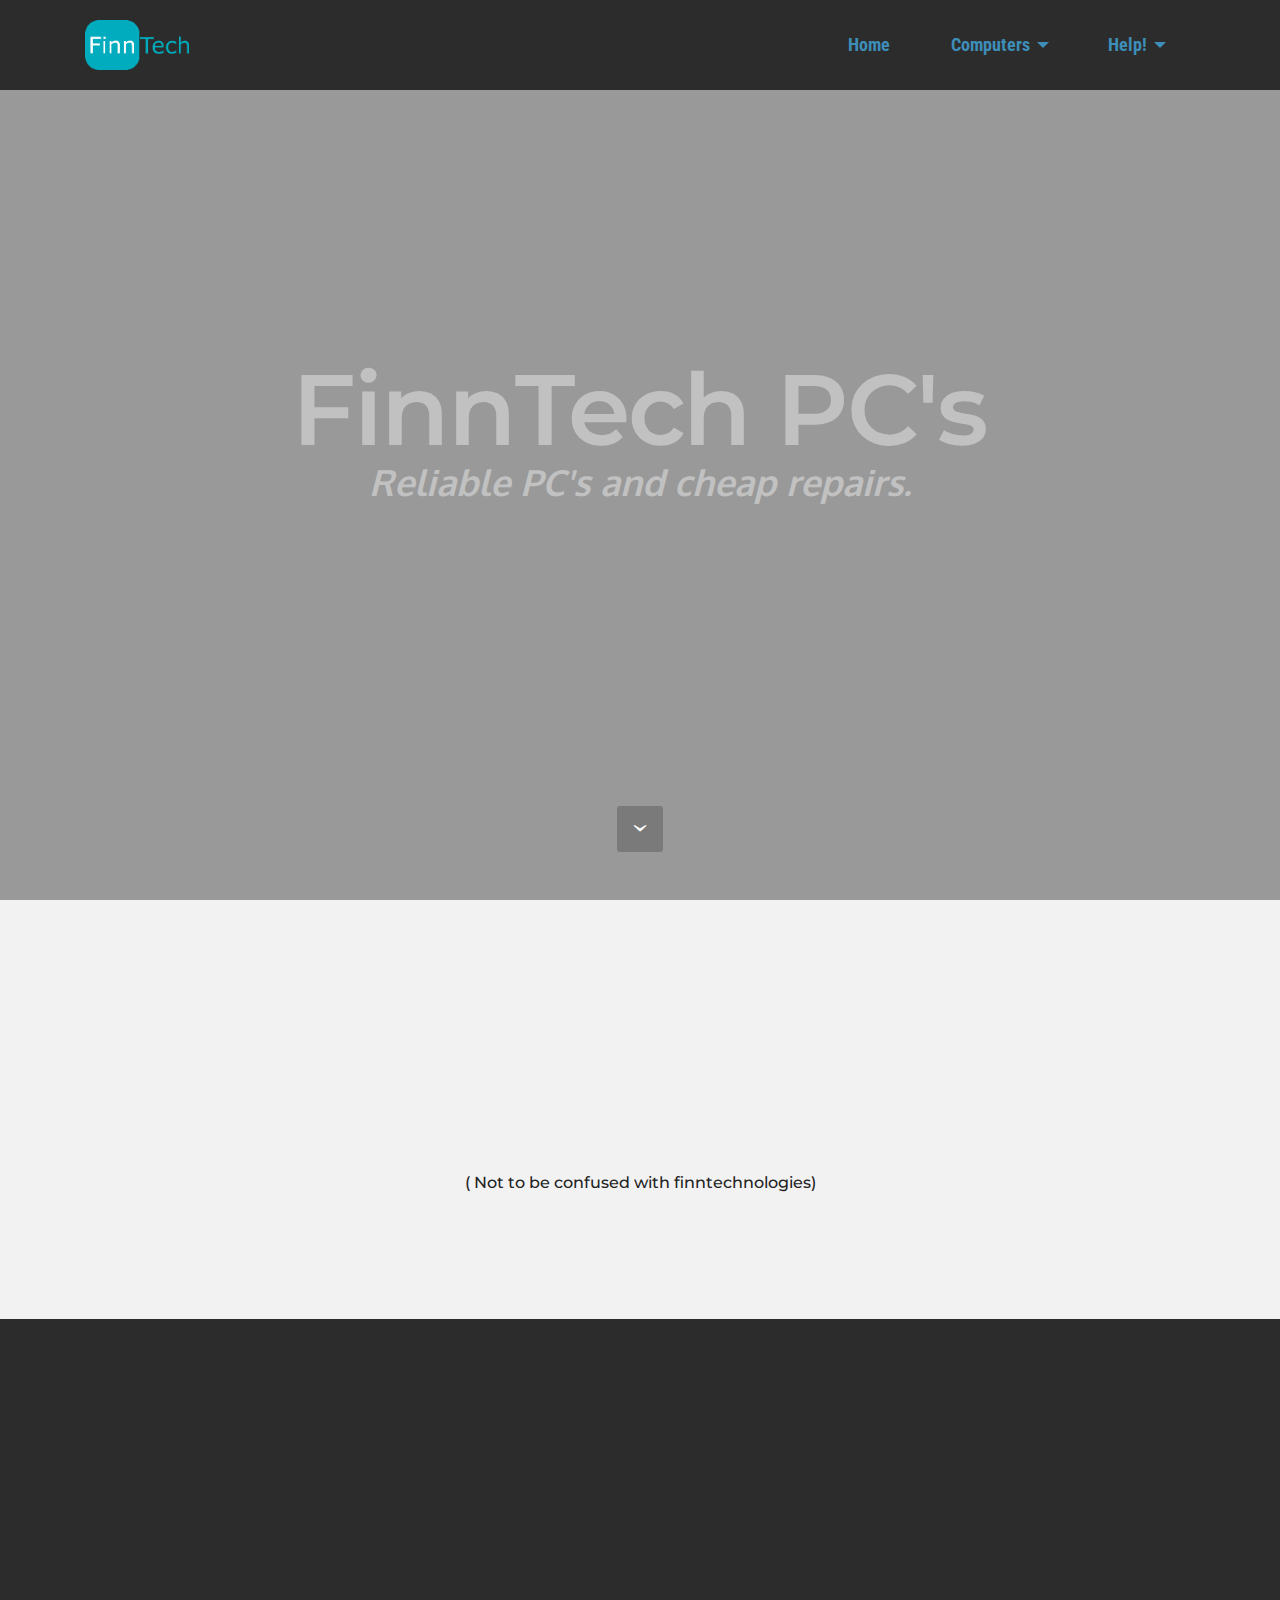
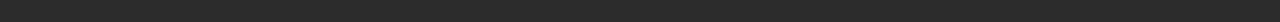
==== index.html @ fe4371cd "Removed PC repairs" ====
<!DOCTYPE html>
<html>
<head>
  <!-- Site made with Mobirise Website Builder v3.10.4, https://mobirise.com -->
  <meta charset="UTF-8">
  <meta http-equiv="X-UA-Compatible" content="IE=edge">
  <meta name="generator" content="Mobirise v3.10.4, mobirise.com">
  <meta name="viewport" content="width=device-width, initial-scale=1">
  <link rel="shortcut icon" href="assets/images/finntech-logo-267x128-26.png" type="image/x-icon">
  <meta name="description" content="FinnTech is a company that specialises in building quality computers in the UK!

Currently only selling PC's in the UK.">
  <title>Home</title>
  <link rel="stylesheet" href="https://fonts.googleapis.com/css?family=Lora:400,700,400italic,700italic&amp;subset=latin">
  <link rel="stylesheet" href="https://fonts.googleapis.com/css?family=Montserrat:400,700">
  <link rel="stylesheet" href="https://fonts.googleapis.com/css?family=Raleway:100,100i,200,200i,300,300i,400,400i,500,500i,600,600i,700,700i,800,800i,900,900i">
  <link rel="stylesheet" href="assets/bootstrap-material-design-font/css/material.css">
  <link rel="stylesheet" href="assets/tether/tether.min.css">
  <link rel="stylesheet" href="assets/bootstrap/css/bootstrap.min.css">
  <link rel="stylesheet" href="assets/animate.css/animate.min.css">
  <link rel="stylesheet" href="assets/dropdown/css/style.css">
  <link rel="stylesheet" href="assets/theme/css/style.css">
  <link rel="stylesheet" href="assets/mobirise/css/mbr-additional.css" type="text/css">
  
  
  
</head>
<body>
<section id="ext_menu-0">

    <nav class="navbar navbar-dropdown navbar-fixed-top">
        <div class="container">

            <div class="mbr-table">
                <div class="mbr-table-cell">

                    <div class="navbar-brand">
                        <a href="index.html" class="navbar-logo"><img src="assets/images/finntech-logo-267x128-26.png"></a>
                        
                    </div>

                </div>
                <div class="mbr-table-cell">

                    <button class="navbar-toggler pull-xs-right hidden-md-up" type="button" data-toggle="collapse" data-target="#exCollapsingNavbar">
                        <div class="hamburger-icon"></div>
                    </button>

                    <ul class="nav-dropdown collapse pull-xs-right nav navbar-nav navbar-toggleable-sm" id="exCollapsingNavbar"><li class="nav-item"><a class="nav-link link" href="index.html">Home</a></li><li class="nav-item dropdown open"><a class="nav-link link dropdown-toggle" href="index.html" data-toggle="dropdown-submenu" aria-expanded="true">Computers</a><div class="dropdown-menu"><a class="dropdown-item" href="Gaming.html">Gaming<br></a><a class="dropdown-item" href="Office.html">Office<br></a></div></li><li class="nav-item dropdown"><a class="nav-link link dropdown-toggle" href="Help.html" data-toggle="dropdown-submenu" aria-expanded="false">Help!</a><div class="dropdown-menu"><a class="dropdown-item" href="Contact.html">Contact</a><a class="dropdown-item" href="Help.html">Tech Help</a></div></li></ul>
                    <button hidden="" class="navbar-toggler navbar-close" type="button" data-toggle="collapse" data-target="#exCollapsingNavbar">
                        <div class="close-icon"></div>
                    </button>

                </div>
            </div>

        </div>
    </nav>

</section>

<section class="engine"><a rel="external" href="https://mobirise.com">best web creator software</a></section><section class="mbr-section mbr-section-hero mbr-section-full mbr-section-with-arrow mbr-after-navbar" id="header1-0" data-bg-video="https://www.youtube.com/embed/7-l3im0DhKg?rel=0&amp;amp;showinfo=0&amp;autoplay=0&amp;loop=0">

    <div class="mbr-overlay" style="opacity: 0.4; background-color: rgb(0, 0, 0);"></div>

    <div class="mbr-table-cell">

        <div class="container">
            <div class="row">
                <div class="mbr-section col-md-10 col-md-offset-1 text-xs-center">

                    <h1 class="mbr-section-title display-1">FinnTech PC's</h1>
                    <p class="mbr-section-lead lead"><strong>Reliable PC's and cheap repairs.</strong></p>
                    
                </div>
            </div>
        </div>
    </div>

    <div class="mbr-arrow mbr-arrow-floating" aria-hidden="true"><a href="#msg-box3-0"><i class="mbr-arrow-icon"></i></a></div>

</section>

<section class="mbr-section article" id="msg-box3-0" style="background-color: rgb(242, 242, 242); padding-top: 120px; padding-bottom: 120px;">

    
    <div class="container">
        <div class="row">
            <div class="col-md-8 col-md-offset-2 text-xs-center">
                <h3 class="mbr-section-title display-2">What We Do!</h3>
                <div class="lead"><p>We create PC's for the people of the UK</p><p>We create computers that range from office to gaming computers!</p><h6>( Not to be confused with finntechnologies)</h6></div>
                
            </div>
        </div>
    </div>

</section>

<section class="mbr-section mbr-section-md-padding mbr-footer footer1" id="Contact-contacts1-0" style="background-color: rgb(44, 44, 44); padding-top: 90px; padding-bottom: 90px;">
    
    <div class="container">
        <div class="row">
            <div class="mbr-footer-content col-xs-12 col-md-3">
                <div><a href="index.html"><img src="assets/images/finntech-logo-128x61-31.png"></a></div>
            </div>
            <div class="mbr-footer-content col-xs-12 col-md-3">
                <p><strong>Address</strong><br><strong>
7 Shady Grove<br>
Alsager, ST72NQ</strong></p>
            </div>
            <div class="mbr-footer-content col-xs-12 col-md-3">
                <p></p><p><strong>Contacts</strong><br><strong>
Email:</strong> <strong>finntech.co@gmail.com</strong>&nbsp;&nbsp;<br></p><p></p>
            </div>
            <div class="mbr-footer-content col-xs-12 col-md-3">
                <p></p>
            </div>

        </div>
    </div>
</section>


  <script src="assets/web/assets/jquery/jquery.min.js"></script>
  <script src="assets/tether/tether.min.js"></script>
  <script src="assets/bootstrap/js/bootstrap.min.js"></script>
  <script src="assets/smooth-scroll/SmoothScroll.js"></script>
  <script src="assets/viewportChecker/jquery.viewportchecker.js"></script>
  <script src="assets/jquery-mb-ytplayer/jquery.mb.YTPlayer.min.js"></script>
  <script src="assets/dropdown/js/script.min.js"></script>
  <script src="assets/touchSwipe/jquery.touchSwipe.min.js"></script>
  <script src="assets/theme/js/script.js"></script>
  
  
  <input name="animation" type="hidden">
  </body>
</html>
---- assets/bootstrap-material-design-font/css/material.css ----
@font-face {
  font-family: 'Material-Design-Icons';
  src: url('../fonts/Material-Design-Icons.eot?3ocs8m');
  src: url('../fonts/Material-Design-Icons.eot?#iefix3ocs8m') format('embedded-opentype'), url('../fonts/Material-Design-Icons.woff?3ocs8m') format('woff'), url('../fonts/Material-Design-Icons.ttf?3ocs8m') format('truetype'), url('../fonts/Material-Design-Icons.svg?3ocs8m#Material-Design-Icons') format('svg');
  font-weight: normal;
  font-style: normal;
}
[class^="mdi-"],
[class*="mdi-"] {
  speak: none;
  display: inline-block;
  font-style: normal;
  font-variant:normal;
  font-weight:normal;
  /*font-size:24px;*/
  line-height:1;
  font-family:'Material-Design-Icons' !important;
  text-rendering: auto;
  
  -webkit-font-smoothing: antialiased;
  -moz-osx-font-smoothing: grayscale;
  -webkit-transform: translate(0, 0);
      -ms-transform: translate(0, 0);
          transform: translate(0, 0);
}
[class^="mdi-"]:before,
[class*="mdi-"]:before {
  display: inline-block;
  speak: none;
  text-decoration: inherit;
}
[class^="mdi-"].pull-left,
[class*="mdi-"].pull-left {
  margin-right: .3em;
}
[class^="mdi-"].pull-right,
[class*="mdi-"].pull-right {
  margin-left: .3em;
}
[class^="mdi-"].mdi-lg:before,
[class*="mdi-"].mdi-lg:before,
[class^="mdi-"].mdi-lg:after,
[class*="mdi-"].mdi-lg:after {
  font-size: 1.33333333em;
  line-height: 0.75em;
  vertical-align: -15%;
}
[class^="mdi-"].mdi-2x:before,
[class*="mdi-"].mdi-2x:before,
[class^="mdi-"].mdi-2x:after,
[class*="mdi-"].mdi-2x:after {
  font-size: 2em;
}
[class^="mdi-"].mdi-3x:before,
[class*="mdi-"].mdi-3x:before,
[class^="mdi-"].mdi-3x:after,
[class*="mdi-"].mdi-3x:after {
  font-size: 3em;
}
[class^="mdi-"].mdi-4x:before,
[class*="mdi-"].mdi-4x:before,
[class^="mdi-"].mdi-4x:after,
[class*="mdi-"].mdi-4x:after {
  font-size: 4em;
}
[class^="mdi-"].mdi-5x:before,
[class*="mdi-"].mdi-5x:before,
[class^="mdi-"].mdi-5x:after,
[class*="mdi-"].mdi-5x:after {
  font-size: 5em;
}
[class^="mdi-device-signal-cellular-"]:after,
[class^="mdi-device-battery-"]:after,
[class^="mdi-device-battery-charging-"]:after,
[class^="mdi-device-signal-cellular-connected-no-internet-"]:after,
[class^="mdi-device-signal-wifi-"]:after,
[class^="mdi-device-signal-wifi-statusbar-not-connected"]:after,
.mdi-device-network-wifi:after {
  opacity: .3;
  position: absolute;
  left: 0;
  top: 0;
  z-index: 1;
  display: inline-block;
  speak: none;
  text-decoration: inherit;
}
[class^="mdi-device-signal-cellular-"]:after {
  content: "\e758";
}
[class^="mdi-device-battery-"]:after {
  content: "\e735";
}
[class^="mdi-device-battery-charging-"]:after {
  content: "\e733";
}
[class^="mdi-device-signal-cellular-connected-no-internet-"]:after {
  content: "\e75d";
}
[class^="mdi-device-signal-wifi-"]:after,
.mdi-device-network-wifi:after {
  content: "\e765";
}
[class^="mdi-device-signal-wifi-statusbasr-not-connected"]:after {
  content: "\e8f7";
}
.mdi-device-signal-cellular-off:after,
.mdi-device-signal-cellular-null:after,
.mdi-device-signal-cellular-no-sim:after,
.mdi-device-signal-wifi-off:after,
.mdi-device-signal-wifi-4-bar:after,
.mdi-device-signal-cellular-4-bar:after,
.mdi-device-battery-alert:after,
.mdi-device-signal-cellular-connected-no-internet-4-bar:after,
.mdi-device-battery-std:after,
.mdi-device-battery-full .mdi-device-battery-unknown:after {
  content: "";
}
.mdi-fw {
  width: 1.28571429em;
  text-align: center;
}
.mdi-ul {
  padding-left: 0;
  margin-left: 2.14285714em;
  list-style-type: none;
}
.mdi-ul > li {
  position: relative;
}
.mdi-li {
  position: absolute;
  left: -2.14285714em;
  width: 2.14285714em;
  top: 0.14285714em;
  text-align: center;
}
.mdi-li.mdi-lg {
  left: -1.85714286em;
}
.mdi-border {
  padding: .2em .25em .15em;
  border: solid 0.08em #eeeeee;
  border-radius: .1em;
}
.mdi-spin {
  -webkit-animation: mdi-spin 2s infinite linear;
  animation: mdi-spin 2s infinite linear;
  -webkit-transform-origin: 50% 50%;
  -ms-transform-origin: 50% 50%;
      transform-origin: 50% 50%;
}
.mdi-pulse {
  -webkit-animation: mdi-spin 1s steps(8) infinite;
  animation: mdi-spin 1s steps(8) infinite;
  -webkit-transform-origin: 50% 50%;
  -ms-transform-origin: 50% 50%;
      transform-origin: 50% 50%;
}
@-webkit-keyframes mdi-spin {
  0% {
    -webkit-transform: rotate(0deg);
    transform: rotate(0deg);
  }
  100% {
    -webkit-transform: rotate(359deg);
    transform: rotate(359deg);
  }
}
@keyframes mdi-spin {
  0% {
    -webkit-transform: rotate(0deg);
    transform: rotate(0deg);
  }
  100% {
    -webkit-transform: rotate(359deg);
    transform: rotate(359deg);
  }
}
.mdi-rotate-90 {
  filter: progid:DXImageTransform.Microsoft.BasicImage(rotation=1);
  -webkit-transform: rotate(90deg);
  -ms-transform: rotate(90deg);
  transform: rotate(90deg);
}
.mdi-rotate-180 {
  filter: progid:DXImageTransform.Microsoft.BasicImage(rotation=2);
  -webkit-transform: rotate(180deg);
  -ms-transform: rotate(180deg);
  transform: rotate(180deg);
}
.mdi-rotate-270 {
  filter: progid:DXImageTransform.Microsoft.BasicImage(rotation=3);
  -webkit-transform: rotate(270deg);
  -ms-transform: rotate(270deg);
  transform: rotate(270deg);
}
.mdi-flip-horizontal {
  filter: progid:DXImageTransform.Microsoft.BasicImage(rotation=0, mirror=1);
  -webkit-transform: scale(-1, 1);
  -ms-transform: scale(-1, 1);
  transform: scale(-1, 1);
}
.mdi-flip-vertical {
  filter: progid:DXImageTransform.Microsoft.BasicImage(rotation=2, mirror=1);
  -webkit-transform: scale(1, -1);
  -ms-transform: scale(1, -1);
  transform: scale(1, -1);
}
:root .mdi-rotate-90,
:root .mdi-rotate-180,
:root .mdi-rotate-270,
:root .mdi-flip-horizontal,
:root .mdi-flip-vertical {
  -webkit-filter: none;
          filter: none;
}
.mdi-stack {
  position: relative;
  display: inline-block;
  width: 2em;
  height: 2em;
  line-height: 2em;
  vertical-align: middle;
}
.mdi-stack-1x,
.mdi-stack-2x {
  position: absolute;
  left: 0;
  width: 100%;
  text-align: center;
}
.mdi-stack-1x {
  line-height: inherit;
}
.mdi-stack-2x {
  font-size: 2em;
}
.mdi-inverse {
  color: #ffffff;
}
/* Start Icons */
.mdi-action-3d-rotation:before {
  content: "\e600";
}
.mdi-action-accessibility:before {
  content: "\e601";
}
.mdi-action-account-balance-wallet:before {
  content: "\e602";
}
.mdi-action-account-balance:before {
  content: "\e603";
}
.mdi-action-account-box:before {
  content: "\e604";
}
.mdi-action-account-child:before {
  content: "\e605";
}
.mdi-action-account-circle:before {
  content: "\e606";
}
.mdi-action-add-shopping-cart:before {
  content: "\e607";
}
.mdi-action-alarm-add:before {
  content: "\e608";
}
.mdi-action-alarm-off:before {
  content: "\e609";
}
.mdi-action-alarm-on:before {
  content: "\e60a";
}
.mdi-action-alarm:before {
  content: "\e60b";
}
.mdi-action-android:before {
  content: "\e60c";
}
.mdi-action-announcement:before {
  content: "\e60d";
}
.mdi-action-aspect-ratio:before {
  content: "\e60e";
}
.mdi-action-assessment:before {
  content: "\e60f";
}
.mdi-action-assignment-ind:before {
  content: "\e610";
}
.mdi-action-assignment-late:before {
  content: "\e611";
}
.mdi-action-assignment-return:before {
  content: "\e612";
}
.mdi-action-assignment-returned:before {
  content: "\e613";
}
.mdi-action-assignment-turned-in:before {
  content: "\e614";
}
.mdi-action-assignment:before {
  content: "\e615";
}
.mdi-action-autorenew:before {
  content: "\e616";
}
.mdi-action-backup:before {
  content: "\e617";
}
.mdi-action-book:before {
  content: "\e618";
}
.mdi-action-bookmark-outline:before {
  content: "\e619";
}
.mdi-action-bookmark:before {
  content: "\e61a";
}
.mdi-action-bug-report:before {
  content: "\e61b";
}
.mdi-action-cached:before {
  content: "\e61c";
}
.mdi-action-check-circle:before {
  content: "\e61d";
}
.mdi-action-class:before {
  content: "\e61e";
}
.mdi-action-credit-card:before {
  content: "\e61f";
}
.mdi-action-dashboard:before {
  content: "\e620";
}
.mdi-action-delete:before {
  content: "\e621";
}
.mdi-action-description:before {
  content: "\e622";
}
.mdi-action-dns:before {
  content: "\e623";
}
.mdi-action-done-all:before {
  content: "\e624";
}
.mdi-action-done:before {
  content: "\e625";
}
.mdi-action-event:before {
  content: "\e626";
}
.mdi-action-exit-to-app:before {
  content: "\e627";
}
.mdi-action-explore:before {
  content: "\e628";
}
.mdi-action-extension:before {
  content: "\e629";
}
.mdi-action-face-unlock:before {
  content: "\e62a";
}
.mdi-action-favorite-outline:before {
  content: "\e62b";
}
.mdi-action-favorite:before {
  content: "\e62c";
}
.mdi-action-find-in-page:before {
  content: "\e62d";
}
.mdi-action-find-replace:before {
  content: "\e62e";
}
.mdi-action-flip-to-back:before {
  content: "\e62f";
}
.mdi-action-flip-to-front:before {
  content: "\e630";
}
.mdi-action-get-app:before {
  content: "\e631";
}
.mdi-action-grade:before {
  content: "\e632";
}
.mdi-action-group-work:before {
  content: "\e633";
}
.mdi-action-help:before {
  content: "\e634";
}
.mdi-action-highlight-remove:before {
  content: "\e635";
}
.mdi-action-history:before {
  content: "\e636";
}
.mdi-action-home:before {
  content: "\e637";
}
.mdi-action-https:before {
  content: "\e638";
}
.mdi-action-info-outline:before {
  content: "\e639";
}
.mdi-action-info:before {
  content: "\e63a";
}
.mdi-action-input:before {
  content: "\e63b";
}
.mdi-action-invert-colors:before {
  content: "\e63c";
}
.mdi-action-label-outline:before {
  content: "\e63d";
}
.mdi-action-label:before {
  content: "\e63e";
}
.mdi-action-language:before {
  content: "\e63f";
}
.mdi-action-launch:before {
  content: "\e640";
}
.mdi-action-list:before {
  content: "\e641";
}
.mdi-action-lock-open:before {
  content: "\e642";
}
.mdi-action-lock-outline:before {
  content: "\e643";
}
.mdi-action-lock:before {
  content: "\e644";
}
.mdi-action-loyalty:before {
  content: "\e645";
}
.mdi-action-markunread-mailbox:before {
  content: "\e646";
}
.mdi-action-note-add:before {
  content: "\e647";
}
.mdi-action-open-in-browser:before {
  content: "\e648";
}
.mdi-action-open-in-new:before {
  content: "\e649";
}
.mdi-action-open-with:before {
  content: "\e64a";
}
.mdi-action-pageview:before {
  content: "\e64b";
}
.mdi-action-payment:before {
  content: "\e64c";
}
.mdi-action-perm-camera-mic:before {
  content: "\e64d";
}
.mdi-action-perm-contact-cal:before {
  content: "\e64e";
}
.mdi-action-perm-data-setting:before {
  content: "\e64f";
}
.mdi-action-perm-device-info:before {
  content: "\e650";
}
.mdi-action-perm-identity:before {
  content: "\e651";
}
.mdi-action-perm-media:before {
  content: "\e652";
}
.mdi-action-perm-phone-msg:before {
  content: "\e653";
}
.mdi-action-perm-scan-wifi:before {
  content: "\e654";
}
.mdi-action-picture-in-picture:before {
  content: "\e655";
}
.mdi-action-polymer:before {
  content: "\e656";
}
.mdi-action-print:before {
  content: "\e657";
}
.mdi-action-query-builder:before {
  content: "\e658";
}
.mdi-action-question-answer:before {
  content: "\e659";
}
.mdi-action-receipt:before {
  content: "\e65a";
}
.mdi-action-redeem:before {
  content: "\e65b";
}
.mdi-action-reorder:before {
  content: "\e65c";
}
.mdi-action-report-problem:before {
  content: "\e65d";
}
.mdi-action-restore:before {
  content: "\e65e";
}
.mdi-action-room:before {
  content: "\e65f";
}
.mdi-action-schedule:before {
  content: "\e660";
}
.mdi-action-search:before {
  content: "\e661";
}
.mdi-action-settings-applications:before {
  content: "\e662";
}
.mdi-action-settings-backup-restore:before {
  content: "\e663";
}
.mdi-action-settings-bluetooth:before {
  content: "\e664";
}
.mdi-action-settings-cell:before {
  content: "\e665";
}
.mdi-action-settings-display:before {
  content: "\e666";
}
.mdi-action-settings-ethernet:before {
  content: "\e667";
}
.mdi-action-settings-input-antenna:before {
  content: "\e668";
}
.mdi-action-settings-input-component:before {
  content: "\e669";
}
.mdi-action-settings-input-composite:before {
  content: "\e66a";
}
.mdi-action-settings-input-hdmi:before {
  content: "\e66b";
}
.mdi-action-settings-input-svideo:before {
  content: "\e66c";
}
.mdi-action-settings-overscan:before {
  content: "\e66d";
}
.mdi-action-settings-phone:before {
  content: "\e66e";
}
.mdi-action-settings-power:before {
  content: "\e66f";
}
.mdi-action-settings-remote:before {
  content: "\e670";
}
.mdi-action-settings-voice:before {
  content: "\e671";
}
.mdi-action-settings:before {
  content: "\e672";
}
.mdi-action-shop-two:before {
  content: "\e673";
}
.mdi-action-shop:before {
  content: "\e674";
}
.mdi-action-shopping-basket:before {
  content: "\e675";
}
.mdi-action-shopping-cart:before {
  content: "\e676";
}
.mdi-action-speaker-notes:before {
  content: "\e677";
}
.mdi-action-spellcheck:before {
  content: "\e678";
}
.mdi-action-star-rate:before {
  content: "\e679";
}
.mdi-action-stars:before {
  content: "\e67a";
}
.mdi-action-store:before {
  content: "\e67b";
}
.mdi-action-subject:before {
  content: "\e67c";
}
.mdi-action-supervisor-account:before {
  content: "\e67d";
}
.mdi-action-swap-horiz:before {
  content: "\e67e";
}
.mdi-action-swap-vert-circle:before {
  content: "\e67f";
}
.mdi-action-swap-vert:before {
  content: "\e680";
}
.mdi-action-system-update-tv:before {
  content: "\e681";
}
.mdi-action-tab-unselected:before {
  content: "\e682";
}
.mdi-action-tab:before {
  content: "\e683";
}
.mdi-action-theaters:before {
  content: "\e684";
}
.mdi-action-thumb-down:before {
  content: "\e685";
}
.mdi-action-thumb-up:before {
  content: "\e686";
}
.mdi-action-thumbs-up-down:before {
  content: "\e687";
}
.mdi-action-toc:before {
  content: "\e688";
}
.mdi-action-today:before {
  content: "\e689";
}
.mdi-action-track-changes:before {
  content: "\e68a";
}
.mdi-action-translate:before {
  content: "\e68b";
}
.mdi-action-trending-down:before {
  content: "\e68c";
}
.mdi-action-trending-neutral:before {
  content: "\e68d";
}
.mdi-action-trending-up:before {
  content: "\e68e";
}
.mdi-action-turned-in-not:before {
  content: "\e68f";
}
.mdi-action-turned-in:before {
  content: "\e690";
}
.mdi-action-verified-user:before {
  content: "\e691";
}
.mdi-action-view-agenda:before {
  content: "\e692";
}
.mdi-action-view-array:before {
  content: "\e693";
}
.mdi-action-view-carousel:before {
  content: "\e694";
}
.mdi-action-view-column:before {
  content: "\e695";
}
.mdi-action-view-day:before {
  content: "\e696";
}
.mdi-action-view-headline:before {
  content: "\e697";
}
.mdi-action-view-list:before {
  content: "\e698";
}
.mdi-action-view-module:before {
  content: "\e699";
}
.mdi-action-view-quilt:before {
  content: "\e69a";
}
.mdi-action-view-stream:before {
  content: "\e69b";
}
.mdi-action-view-week:before {
  content: "\e69c";
}
.mdi-action-visibility-off:before {
  content: "\e69d";
}
.mdi-action-visibility:before {
  content: "\e69e";
}
.mdi-action-wallet-giftcard:before {
  content: "\e69f";
}
.mdi-action-wallet-membership:before {
  content: "\e6a0";
}
.mdi-action-wallet-travel:before {
  content: "\e6a1";
}
.mdi-action-work:before {
  content: "\e6a2";
}
.mdi-alert-error:before {
  content: "\e6a3";
}
.mdi-alert-warning:before {
  content: "\e6a4";
}
.mdi-av-album:before {
  content: "\e6a5";
}
.mdi-av-closed-caption:before {
  content: "\e6a6";
}
.mdi-av-equalizer:before {
  content: "\e6a7";
}
.mdi-av-explicit:before {
  content: "\e6a8";
}
.mdi-av-fast-forward:before {
  content: "\e6a9";
}
.mdi-av-fast-rewind:before {
  content: "\e6aa";
}
.mdi-av-games:before {
  content: "\e6ab";
}
.mdi-av-hearing:before {
  content: "\e6ac";
}
.mdi-av-high-quality:before {
  content: "\e6ad";
}
.mdi-av-loop:before {
  content: "\e6ae";
}
.mdi-av-mic-none:before {
  content: "\e6af";
}
.mdi-av-mic-off:before {
  content: "\e6b0";
}
.mdi-av-mic:before {
  content: "\e6b1";
}
.mdi-av-movie:before {
  content: "\e6b2";
}
.mdi-av-my-library-add:before {
  content: "\e6b3";
}
.mdi-av-my-library-books:before {
  content: "\e6b4";
}
.mdi-av-my-library-music:before {
  content: "\e6b5";
}
.mdi-av-new-releases:before {
  content: "\e6b6";
}
.mdi-av-not-interested:before {
  content: "\e6b7";
}
.mdi-av-pause-circle-fill:before {
  content: "\e6b8";
}
.mdi-av-pause-circle-outline:before {
  content: "\e6b9";
}
.mdi-av-pause:before {
  content: "\e6ba";
}
.mdi-av-play-arrow:before {
  content: "\e6bb";
}
.mdi-av-play-circle-fill:before {
  content: "\e6bc";
}
.mdi-av-play-circle-outline:before {
  content: "\e6bd";
}
.mdi-av-play-shopping-bag:before {
  content: "\e6be";
}
.mdi-av-playlist-add:before {
  content: "\e6bf";
}
.mdi-av-queue-music:before {
  content: "\e6c0";
}
.mdi-av-queue:before {
  content: "\e6c1";
}
.mdi-av-radio:before {
  content: "\e6c2";
}
.mdi-av-recent-actors:before {
  content: "\e6c3";
}
.mdi-av-repeat-one:before {
  content: "\e6c4";
}
.mdi-av-repeat:before {
  content: "\e6c5";
}
.mdi-av-replay:before {
  content: "\e6c6";
}
.mdi-av-shuffle:before {
  content: "\e6c7";
}
.mdi-av-skip-next:before {
  content: "\e6c8";
}
.mdi-av-skip-previous:before {
  content: "\e6c9";
}
.mdi-av-snooze:before {
  content: "\e6ca";
}
.mdi-av-stop:before {
  content: "\e6cb";
}
.mdi-av-subtitles:before {
  content: "\e6cc";
}
.mdi-av-surround-sound:before {
  content: "\e6cd";
}
.mdi-av-timer:before {
  content: "\e6ce";
}
.mdi-av-video-collection:before {
  content: "\e6cf";
}
.mdi-av-videocam-off:before {
  content: "\e6d0";
}
.mdi-av-videocam:before {
  content: "\e6d1";
}
.mdi-av-volume-down:before {
  content: "\e6d2";
}
.mdi-av-volume-mute:before {
  content: "\e6d3";
}
.mdi-av-volume-off:before {
  content: "\e6d4";
}
.mdi-av-volume-up:before {
  content: "\e6d5";
}
.mdi-av-web:before {
  content: "\e6d6";
}
.mdi-communication-business:before {
  content: "\e6d7";
}
.mdi-communication-call-end:before {
  content: "\e6d8";
}
.mdi-communication-call-made:before {
  content: "\e6d9";
}
.mdi-communication-call-merge:before {
  content: "\e6da";
}
.mdi-communication-call-missed:before {
  content: "\e6db";
}
.mdi-communication-call-received:before {
  content: "\e6dc";
}
.mdi-communication-call-split:before {
  content: "\e6dd";
}
.mdi-communication-call:before {
  content: "\e6de";
}
.mdi-communication-chat:before {
  content: "\e6df";
}
.mdi-communication-clear-all:before {
  content: "\e6e0";
}
.mdi-communication-comment:before {
  content: "\e6e1";
}
.mdi-communication-contacts:before {
  content: "\e6e2";
}
.mdi-communication-dialer-sip:before {
  content: "\e6e3";
}
.mdi-communication-dialpad:before {
  content: "\e6e4";
}
.mdi-communication-dnd-on:before {
  content: "\e6e5";
}
.mdi-communication-email:before {
  content: "\e6e6";
}
.mdi-communication-forum:before {
  content: "\e6e7";
}
.mdi-communication-import-export:before {
  content: "\e6e8";
}
.mdi-communication-invert-colors-off:before {
  content: "\e6e9";
}
.mdi-communication-invert-colors-on:before {
  content: "\e6ea";
}
.mdi-communication-live-help:before {
  content: "\e6eb";
}
.mdi-communication-location-off:before {
  content: "\e6ec";
}
.mdi-communication-location-on:before {
  content: "\e6ed";
}
.mdi-communication-message:before {
  content: "\e6ee";
}
.mdi-communication-messenger:before {
  content: "\e6ef";
}
.mdi-communication-no-sim:before {
  content: "\e6f0";
}
.mdi-communication-phone:before {
  content: "\e6f1";
}
.mdi-communication-portable-wifi-off:before {
  content: "\e6f2";
}
.mdi-communication-quick-contacts-dialer:before {
  content: "\e6f3";
}
.mdi-communication-quick-contacts-mail:before {
  content: "\e6f4";
}
.mdi-communication-ring-volume:before {
  content: "\e6f5";
}
.mdi-communication-stay-current-landscape:before {
  content: "\e6f6";
}
.mdi-communication-stay-current-portrait:before {
  content: "\e6f7";
}
.mdi-communication-stay-primary-landscape:before {
  content: "\e6f8";
}
.mdi-communication-stay-primary-portrait:before {
  content: "\e6f9";
}
.mdi-communication-swap-calls:before {
  content: "\e6fa";
}
.mdi-communication-textsms:before {
  content: "\e6fb";
}
.mdi-communication-voicemail:before {
  content: "\e6fc";
}
.mdi-communication-vpn-key:before {
  content: "\e6fd";
}
.mdi-content-add-box:before {
  content: "\e6fe";
}
.mdi-content-add-circle-outline:before {
  content: "\e6ff";
}
.mdi-content-add-circle:before {
  content: "\e700";
}
.mdi-content-add:before {
  content: "\e701";
}
.mdi-content-archive:before {
  content: "\e702";
}
.mdi-content-backspace:before {
  content: "\e703";
}
.mdi-content-block:before {
  content: "\e704";
}
.mdi-content-clear:before {
  content: "\e705";
}
.mdi-content-content-copy:before {
  content: "\e706";
}
.mdi-content-content-cut:before {
  content: "\e707";
}
.mdi-content-content-paste:before {
  content: "\e708";
}
.mdi-content-create:before {
  content: "\e709";
}
.mdi-content-drafts:before {
  content: "\e70a";
}
.mdi-content-filter-list:before {
  content: "\e70b";
}
.mdi-content-flag:before {
  content: "\e70c";
}
.mdi-content-forward:before {
  content: "\e70d";
}
.mdi-content-gesture:before {
  content: "\e70e";
}
.mdi-content-inbox:before {
  content: "\e70f";
}
.mdi-content-link:before {
  content: "\e710";
}
.mdi-content-mail:before {
  content: "\e711";
}
.mdi-content-markunread:before {
  content: "\e712";
}
.mdi-content-redo:before {
  content: "\e713";
}
.mdi-content-remove-circle-outline:before {
  content: "\e714";
}
.mdi-content-remove-circle:before {
  content: "\e715";
}
.mdi-content-remove:before {
  content: "\e716";
}
.mdi-content-reply-all:before {
  content: "\e717";
}
.mdi-content-reply:before {
  content: "\e718";
}
.mdi-content-report:before {
  content: "\e719";
}
.mdi-content-save:before {
  content: "\e71a";
}
.mdi-content-select-all:before {
  content: "\e71b";
}
.mdi-content-send:before {
  content: "\e71c";
}
.mdi-content-sort:before {
  content: "\e71d";
}
.mdi-content-text-format:before {
  content: "\e71e";
}
.mdi-content-undo:before {
  content: "\e71f";
}
.mdi-editor-attach-file:before {
  content: "\e776";
}
.mdi-editor-attach-money:before {
  content: "\e777";
}
.mdi-editor-border-all:before {
  content: "\e778";
}
.mdi-editor-border-bottom:before {
  content: "\e779";
}
.mdi-editor-border-clear:before {
  content: "\e77a";
}
.mdi-editor-border-color:before {
  content: "\e77b";
}
.mdi-editor-border-horizontal:before {
  content: "\e77c";
}
.mdi-editor-border-inner:before {
  content: "\e77d";
}
.mdi-editor-border-left:before {
  content: "\e77e";
}
.mdi-editor-border-outer:before {
  content: "\e77f";
}
.mdi-editor-border-right:before {
  content: "\e780";
}
.mdi-editor-border-style:before {
  content: "\e781";
}
.mdi-editor-border-top:before {
  content: "\e782";
}
.mdi-editor-border-vertical:before {
  content: "\e783";
}
.mdi-editor-format-align-center:before {
  content: "\e784";
}
.mdi-editor-format-align-justify:before {
  content: "\e785";
}
.mdi-editor-format-align-left:before {
  content: "\e786";
}
.mdi-editor-format-align-right:before {
  content: "\e787";
}
.mdi-editor-format-bold:before {
  content: "\e788";
}
.mdi-editor-format-clear:before {
  content: "\e789";
}
.mdi-editor-format-color-fill:before {
  content: "\e78a";
}
.mdi-editor-format-color-reset:before {
  content: "\e78b";
}
.mdi-editor-format-color-text:before {
  content: "\e78c";
}
.mdi-editor-format-indent-decrease:before {
  content: "\e78d";
}
.mdi-editor-format-indent-increase:before {
  content: "\e78e";
}
.mdi-editor-format-italic:before {
  content: "\e78f";
}
.mdi-editor-format-line-spacing:before {
  content: "\e790";
}
.mdi-editor-format-list-bulleted:before {
  content: "\e791";
}
.mdi-editor-format-list-numbered:before {
  content: "\e792";
}
.mdi-editor-format-paint:before {
  content: "\e793";
}
.mdi-editor-format-quote:before {
  content: "\e794";
}
.mdi-editor-format-size:before {
  content: "\e795";
}
.mdi-editor-format-strikethrough:before {
  content: "\e796";
}
.mdi-editor-format-textdirection-l-to-r:before {
  content: "\e797";
}
.mdi-editor-format-textdirection-r-to-l:before {
  content: "\e798";
}
.mdi-editor-format-underline:before {
  content: "\e799";
}
.mdi-editor-functions:before {
  content: "\e79a";
}
.mdi-editor-insert-chart:before {
  content: "\e79b";
}
.mdi-editor-insert-comment:before {
  content: "\e79c";
}
.mdi-editor-insert-drive-file:before {
  content: "\e79d";
}
.mdi-editor-insert-emoticon:before {
  content: "\e79e";
}
.mdi-editor-insert-invitation:before {
  content: "\e79f";
}
.mdi-editor-insert-link:before {
  content: "\e7a0";
}
.mdi-editor-insert-photo:before {
  content: "\e7a1";
}
.mdi-editor-merge-type:before {
  content: "\e7a2";
}
.mdi-editor-mode-comment:before {
  content: "\e7a3";
}
.mdi-editor-mode-edit:before {
  content: "\e7a4";
}
.mdi-editor-publish:before {
  content: "\e7a5";
}
.mdi-editor-vertical-align-bottom:before {
  content: "\e7a6";
}
.mdi-editor-vertical-align-center:before {
  content: "\e7a7";
}
.mdi-editor-vertical-align-top:before {
  content: "\e7a8";
}
.mdi-editor-wrap-text:before {
  content: "\e7a9";
}
.mdi-file-attachment:before {
  content: "\e7aa";
}
.mdi-file-cloud-circle:before {
  content: "\e7ab";
}
.mdi-file-cloud-done:before {
  content: "\e7ac";
}
.mdi-file-cloud-download:before {
  content: "\e7ad";
}
.mdi-file-cloud-off:before {
  content: "\e7ae";
}
.mdi-file-cloud-queue:before {
  content: "\e7af";
}
.mdi-file-cloud-upload:before {
  content: "\e7b0";
}
.mdi-file-cloud:before {
  content: "\e7b1";
}
.mdi-file-file-download:before {
  content: "\e7b2";
}
.mdi-file-file-upload:before {
  content: "\e7b3";
}
.mdi-file-folder-open:before {
  content: "\e7b4";
}
.mdi-file-folder-shared:before {
  content: "\e7b5";
}
.mdi-file-folder:before {
  content: "\e7b6";
}
.mdi-device-access-alarm:before {
  content: "\e720";
}
.mdi-device-access-alarms:before {
  content: "\e721";
}
.mdi-device-access-time:before {
  content: "\e722";
}
.mdi-device-add-alarm:before {
  content: "\e723";
}
.mdi-device-airplanemode-off:before {
  content: "\e724";
}
.mdi-device-airplanemode-on:before {
  content: "\e725";
}
.mdi-device-battery-20:before {
  content: "\e726";
}
.mdi-device-battery-30:before {
  content: "\e727";
}
.mdi-device-battery-50:before {
  content: "\e728";
}
.mdi-device-battery-60:before {
  content: "\e729";
}
.mdi-device-battery-80:before {
  content: "\e72a";
}
.mdi-device-battery-90:before {
  content: "\e72b";
}
.mdi-device-battery-alert:before {
  content: "\e72c";
}
.mdi-device-battery-charging-20:before {
  content: "\e72d";
}
.mdi-device-battery-charging-30:before {
  content: "\e72e";
}
.mdi-device-battery-charging-50:before {
  content: "\e72f";
}
.mdi-device-battery-charging-60:before {
  content: "\e730";
}
.mdi-device-battery-charging-80:before {
  content: "\e731";
}
.mdi-device-battery-charging-90:before {
  content: "\e732";
}
.mdi-device-battery-charging-full:before {
  content: "\e733";
}
.mdi-device-battery-full:before {
  content: "\e734";
}
.mdi-device-battery-std:before {
  content: "\e735";
}
.mdi-device-battery-unknown:before {
  content: "\e736";
}
.mdi-device-bluetooth-connected:before {
  content: "\e737";
}
.mdi-device-bluetooth-disabled:before {
  content: "\e738";
}
.mdi-device-bluetooth-searching:before {
  content: "\e739";
}
.mdi-device-bluetooth:before {
  content: "\e73a";
}
.mdi-device-brightness-auto:before {
  content: "\e73b";
}
.mdi-device-brightness-high:before {
  content: "\e73c";
}
.mdi-device-brightness-low:before {
  content: "\e73d";
}
.mdi-device-brightness-medium:before {
  content: "\e73e";
}
.mdi-device-data-usage:before {
  content: "\e73f";
}
.mdi-device-developer-mode:before {
  content: "\e740";
}
.mdi-device-devices:before {
  content: "\e741";
}
.mdi-device-dvr:before {
  content: "\e742";
}
.mdi-device-gps-fixed:before {
  content: "\e743";
}
.mdi-device-gps-not-fixed:before {
  content: "\e744";
}
.mdi-device-gps-off:before {
  content: "\e745";
}
.mdi-device-location-disabled:before {
  content: "\e746";
}
.mdi-device-location-searching:before {
  content: "\e747";
}
.mdi-device-multitrack-audio:before {
  content: "\e748";
}
.mdi-device-network-cell:before {
  content: "\e749";
}
.mdi-device-network-wifi:before {
  content: "\e74a";
}
.mdi-device-nfc:before {
  content: "\e74b";
}
.mdi-device-now-wallpaper:before {
  content: "\e74c";
}
.mdi-device-now-widgets:before {
  content: "\e74d";
}
.mdi-device-screen-lock-landscape:before {
  content: "\e74e";
}
.mdi-device-screen-lock-portrait:before {
  content: "\e74f";
}
.mdi-device-screen-lock-rotation:before {
  content: "\e750";
}
.mdi-device-screen-rotation:before {
  content: "\e751";
}
.mdi-device-sd-storage:before {
  content: "\e752";
}
.mdi-device-settings-system-daydream:before {
  content: "\e753";
}
.mdi-device-signal-cellular-0-bar:before {
  content: "\e754";
}
.mdi-device-signal-cellular-1-bar:before {
  content: "\e755";
}
.mdi-device-signal-cellular-2-bar:before {
  content: "\e756";
}
.mdi-device-signal-cellular-3-bar:before {
  content: "\e757";
}
.mdi-device-signal-cellular-4-bar:before {
  content: "\e758";
}
.mdi-signal-wifi-statusbar-connected-no-internet-after:before {
  content: "\e8f6";
}
.mdi-device-signal-cellular-connected-no-internet-0-bar:before {
  content: "\e759";
}
.mdi-device-signal-cellular-connected-no-internet-1-bar:before {
  content: "\e75a";
}
.mdi-device-signal-cellular-connected-no-internet-2-bar:before {
  content: "\e75b";
}
.mdi-device-signal-cellular-connected-no-internet-3-bar:before {
  content: "\e75c";
}
.mdi-device-signal-cellular-connected-no-internet-4-bar:before {
  content: "\e75d";
}
.mdi-device-signal-cellular-no-sim:before {
  content: "\e75e";
}
.mdi-device-signal-cellular-null:before {
  content: "\e75f";
}
.mdi-device-signal-cellular-off:before {
  content: "\e760";
}
.mdi-device-signal-wifi-0-bar:before {
  content: "\e761";
}
.mdi-device-signal-wifi-1-bar:before {
  content: "\e762";
}
.mdi-device-signal-wifi-2-bar:before {
  content: "\e763";
}
.mdi-device-signal-wifi-3-bar:before {
  content: "\e764";
}
.mdi-device-signal-wifi-4-bar:before {
  content: "\e765";
}
.mdi-device-signal-wifi-off:before {
  content: "\e766";
}
.mdi-device-signal-wifi-statusbar-1-bar:before {
  content: "\e767";
}
.mdi-device-signal-wifi-statusbar-2-bar:before {
  content: "\e768";
}
.mdi-device-signal-wifi-statusbar-3-bar:before {
  content: "\e769";
}
.mdi-device-signal-wifi-statusbar-4-bar:before {
  content: "\e76a";
}
.mdi-device-signal-wifi-statusbar-connected-no-internet-:before {
  content: "\e76b";
}
.mdi-device-signal-wifi-statusbar-connected-no-internet:before {
  content: "\e76f";
}
.mdi-device-signal-wifi-statusbar-connected-no-internet-2:before {
  content: "\e76c";
}
.mdi-device-signal-wifi-statusbar-connected-no-internet-3:before {
  content: "\e76d";
}
.mdi-device-signal-wifi-statusbar-connected-no-internet-4:before {
  content: "\e76e";
}
.mdi-signal-wifi-statusbar-not-connected-after:before {
  content: "\e8f7";
}
.mdi-device-signal-wifi-statusbar-not-connected:before {
  content: "\e770";
}
.mdi-device-signal-wifi-statusbar-null:before {
  content: "\e771";
}
.mdi-device-storage:before {
  content: "\e772";
}
.mdi-device-usb:before {
  content: "\e773";
}
.mdi-device-wifi-lock:before {
  content: "\e774";
}
.mdi-device-wifi-tethering:before {
  content: "\e775";
}
.mdi-hardware-cast-connected:before {
  content: "\e7b7";
}
.mdi-hardware-cast:before {
  content: "\e7b8";
}
.mdi-hardware-computer:before {
  content: "\e7b9";
}
.mdi-hardware-desktop-mac:before {
  content: "\e7ba";
}
.mdi-hardware-desktop-windows:before {
  content: "\e7bb";
}
.mdi-hardware-dock:before {
  content: "\e7bc";
}
.mdi-hardware-gamepad:before {
  content: "\e7bd";
}
.mdi-hardware-headset-mic:before {
  content: "\e7be";
}
.mdi-hardware-headset:before {
  content: "\e7bf";
}
.mdi-hardware-keyboard-alt:before {
  content: "\e7c0";
}
.mdi-hardware-keyboard-arrow-down:before {
  content: "\e7c1";
}
.mdi-hardware-keyboard-arrow-left:before {
  content: "\e7c2";
}
.mdi-hardware-keyboard-arrow-right:before {
  content: "\e7c3";
}
.mdi-hardware-keyboard-arrow-up:before {
  content: "\e7c4";
}
.mdi-hardware-keyboard-backspace:before {
  content: "\e7c5";
}
.mdi-hardware-keyboard-capslock:before {
  content: "\e7c6";
}
.mdi-hardware-keyboard-control:before {
  content: "\e7c7";
}
.mdi-hardware-keyboard-hide:before {
  content: "\e7c8";
}
.mdi-hardware-keyboard-return:before {
  content: "\e7c9";
}
.mdi-hardware-keyboard-tab:before {
  content: "\e7ca";
}
.mdi-hardware-keyboard-voice:before {
  content: "\e7cb";
}
.mdi-hardware-keyboard:before {
  content: "\e7cc";
}
.mdi-hardware-laptop-chromebook:before {
  content: "\e7cd";
}
.mdi-hardware-laptop-mac:before {
  content: "\e7ce";
}
.mdi-hardware-laptop-windows:before {
  content: "\e7cf";
}
.mdi-hardware-laptop:before {
  content: "\e7d0";
}
.mdi-hardware-memory:before {
  content: "\e7d1";
}
.mdi-hardware-mouse:before {
  content: "\e7d2";
}
.mdi-hardware-phone-android:before {
  content: "\e7d3";
}
.mdi-hardware-phone-iphone:before {
  content: "\e7d4";
}
.mdi-hardware-phonelink-off:before {
  content: "\e7d5";
}
.mdi-hardware-phonelink:before {
  content: "\e7d6";
}
.mdi-hardware-security:before {
  content: "\e7d7";
}
.mdi-hardware-sim-card:before {
  content: "\e7d8";
}
.mdi-hardware-smartphone:before {
  content: "\e7d9";
}
.mdi-hardware-speaker:before {
  content: "\e7da";
}
.mdi-hardware-tablet-android:before {
  content: "\e7db";
}
.mdi-hardware-tablet-mac:before {
  content: "\e7dc";
}
.mdi-hardware-tablet:before {
  content: "\e7dd";
}
.mdi-hardware-tv:before {
  content: "\e7de";
}
.mdi-hardware-watch:before {
  content: "\e7df";
}
.mdi-image-add-to-photos:before {
  content: "\e7e0";
}
.mdi-image-adjust:before {
  content: "\e7e1";
}
.mdi-image-assistant-photo:before {
  content: "\e7e2";
}
.mdi-image-audiotrack:before {
  content: "\e7e3";
}
.mdi-image-blur-circular:before {
  content: "\e7e4";
}
.mdi-image-blur-linear:before {
  content: "\e7e5";
}
.mdi-image-blur-off:before {
  content: "\e7e6";
}
.mdi-image-blur-on:before {
  content: "\e7e7";
}
.mdi-image-brightness-1:before {
  content: "\e7e8";
}
.mdi-image-brightness-2:before {
  content: "\e7e9";
}
.mdi-image-brightness-3:before {
  content: "\e7ea";
}
.mdi-image-brightness-4:before {
  content: "\e7eb";
}
.mdi-image-brightness-5:before {
  content: "\e7ec";
}
.mdi-image-brightness-6:before {
  content: "\e7ed";
}
.mdi-image-brightness-7:before {
  content: "\e7ee";
}
.mdi-image-brush:before {
  content: "\e7ef";
}
.mdi-image-camera-alt:before {
  content: "\e7f0";
}
.mdi-image-camera-front:before {
  content: "\e7f1";
}
.mdi-image-camera-rear:before {
  content: "\e7f2";
}
.mdi-image-camera-roll:before {
  content: "\e7f3";
}
.mdi-image-camera:before {
  content: "\e7f4";
}
.mdi-image-center-focus-strong:before {
  content: "\e7f5";
}
.mdi-image-center-focus-weak:before {
  content: "\e7f6";
}
.mdi-image-collections:before {
  content: "\e7f7";
}
.mdi-image-color-lens:before {
  content: "\e7f8";
}
.mdi-image-colorize:before {
  content: "\e7f9";
}
.mdi-image-compare:before {
  content: "\e7fa";
}
.mdi-image-control-point-duplicate:before {
  content: "\e7fb";
}
.mdi-image-control-point:before {
  content: "\e7fc";
}
.mdi-image-crop-3-2:before {
  content: "\e7fd";
}
.mdi-image-crop-5-4:before {
  content: "\e7fe";
}
.mdi-image-crop-7-5:before {
  content: "\e7ff";
}
.mdi-image-crop-16-9:before {
  content: "\e800";
}
.mdi-image-crop-din:before {
  content: "\e801";
}
.mdi-image-crop-free:before {
  content: "\e802";
}
.mdi-image-crop-landscape:before {
  content: "\e803";
}
.mdi-image-crop-original:before {
  content: "\e804";
}
.mdi-image-crop-portrait:before {
  content: "\e805";
}
.mdi-image-crop-square:before {
  content: "\e806";
}
.mdi-image-crop:before {
  content: "\e807";
}
.mdi-image-dehaze:before {
  content: "\e808";
}
.mdi-image-details:before {
  content: "\e809";
}
.mdi-image-edit:before {
  content: "\e80a";
}
.mdi-image-exposure-minus-1:before {
  content: "\e80b";
}
.mdi-image-exposure-minus-2:before {
  content: "\e80c";
}
.mdi-image-exposure-plus-1:before {
  content: "\e80d";
}
.mdi-image-exposure-plus-2:before {
  content: "\e80e";
}
.mdi-image-exposure-zero:before {
  content: "\e80f";
}
.mdi-image-exposure:before {
  content: "\e810";
}
.mdi-image-filter-1:before {
  content: "\e811";
}
.mdi-image-filter-2:before {
  content: "\e812";
}
.mdi-image-filter-3:before {
  content: "\e813";
}
.mdi-image-filter-4:before {
  content: "\e814";
}
.mdi-image-filter-5:before {
  content: "\e815";
}
.mdi-image-filter-6:before {
  content: "\e816";
}
.mdi-image-filter-7:before {
  content: "\e817";
}
.mdi-image-filter-8:before {
  content: "\e818";
}
.mdi-image-filter-9-plus:before {
  content: "\e819";
}
.mdi-image-filter-9:before {
  content: "\e81a";
}
.mdi-image-filter-b-and-w:before {
  content: "\e81b";
}
.mdi-image-filter-center-focus:before {
  content: "\e81c";
}
.mdi-image-filter-drama:before {
  content: "\e81d";
}
.mdi-image-filter-frames:before {
  content: "\e81e";
}
.mdi-image-filter-hdr:before {
  content: "\e81f";
}
.mdi-image-filter-none:before {
  content: "\e820";
}
.mdi-image-filter-tilt-shift:before {
  content: "\e821";
}
.mdi-image-filter-vintage:before {
  content: "\e822";
}
.mdi-image-filter:before {
  content: "\e823";
}
.mdi-image-flare:before {
  content: "\e824";
}
.mdi-image-flash-auto:before {
  content: "\e825";
}
.mdi-image-flash-off:before {
  content: "\e826";
}
.mdi-image-flash-on:before {
  content: "\e827";
}
.mdi-image-flip:before {
  content: "\e828";
}
.mdi-image-gradient:before {
  content: "\e829";
}
.mdi-image-grain:before {
  content: "\e82a";
}
.mdi-image-grid-off:before {
  content: "\e82b";
}
.mdi-image-grid-on:before {
  content: "\e82c";
}
.mdi-image-hdr-off:before {
  content: "\e82d";
}
.mdi-image-hdr-on:before {
  content: "\e82e";
}
.mdi-image-hdr-strong:before {
  content: "\e82f";
}
.mdi-image-hdr-weak:before {
  content: "\e830";
}
.mdi-image-healing:before {
  content: "\e831";
}
.mdi-image-image-aspect-ratio:before {
  content: "\e832";
}
.mdi-image-image:before {
  content: "\e833";
}
.mdi-image-iso:before {
  content: "\e834";
}
.mdi-image-landscape:before {
  content: "\e835";
}
.mdi-image-leak-add:before {
  content: "\e836";
}
.mdi-image-leak-remove:before {
  content: "\e837";
}
.mdi-image-lens:before {
  content: "\e838";
}
.mdi-image-looks-3:before {
  content: "\e839";
}
.mdi-image-looks-4:before {
  content: "\e83a";
}
.mdi-image-looks-5:before {
  content: "\e83b";
}
.mdi-image-looks-6:before {
  content: "\e83c";
}
.mdi-image-looks-one:before {
  content: "\e83d";
}
.mdi-image-looks-two:before {
  content: "\e83e";
}
.mdi-image-looks:before {
  content: "\e83f";
}
.mdi-image-loupe:before {
  content: "\e840";
}
.mdi-image-movie-creation:before {
  content: "\e841";
}
.mdi-image-nature-people:before {
  content: "\e842";
}
.mdi-image-nature:before {
  content: "\e843";
}
.mdi-image-navigate-before:before {
  content: "\e844";
}
.mdi-image-navigate-next:before {
  content: "\e845";
}
.mdi-image-palette:before {
  content: "\e846";
}
.mdi-image-panorama-fisheye:before {
  content: "\e847";
}
.mdi-image-panorama-horizontal:before {
  content: "\e848";
}
.mdi-image-panorama-vertical:before {
  content: "\e849";
}
.mdi-image-panorama-wide-angle:before {
  content: "\e84a";
}
.mdi-image-panorama:before {
  content: "\e84b";
}
.mdi-image-photo-album:before {
  content: "\e84c";
}
.mdi-image-photo-camera:before {
  content: "\e84d";
}
.mdi-image-photo-library:before {
  content: "\e84e";
}
.mdi-image-photo:before {
  content: "\e84f";
}
.mdi-image-portrait:before {
  content: "\e850";
}
.mdi-image-remove-red-eye:before {
  content: "\e851";
}
.mdi-image-rotate-left:before {
  content: "\e852";
}
.mdi-image-rotate-right:before {
  content: "\e853";
}
.mdi-image-slideshow:before {
  content: "\e854";
}
.mdi-image-straighten:before {
  content: "\e855";
}
.mdi-image-style:before {
  content: "\e856";
}
.mdi-image-switch-camera:before {
  content: "\e857";
}
.mdi-image-switch-video:before {
  content: "\e858";
}
.mdi-image-tag-faces:before {
  content: "\e859";
}
.mdi-image-texture:before {
  content: "\e85a";
}
.mdi-image-timelapse:before {
  content: "\e85b";
}
.mdi-image-timer-3:before {
  content: "\e85c";
}
.mdi-image-timer-10:before {
  content: "\e85d";
}
.mdi-image-timer-auto:before {
  content: "\e85e";
}
.mdi-image-timer-off:before {
  content: "\e85f";
}
.mdi-image-timer:before {
  content: "\e860";
}
.mdi-image-tonality:before {
  content: "\e861";
}
.mdi-image-transform:before {
  content: "\e862";
}
.mdi-image-tune:before {
  content: "\e863";
}
.mdi-image-wb-auto:before {
  content: "\e864";
}
.mdi-image-wb-cloudy:before {
  content: "\e865";
}
.mdi-image-wb-incandescent:before {
  content: "\e866";
}
.mdi-image-wb-irradescent:before {
  content: "\e867";
}
.mdi-image-wb-sunny:before {
  content: "\e868";
}
.mdi-maps-beenhere:before {
  content: "\e869";
}
.mdi-maps-directions-bike:before {
  content: "\e86a";
}
.mdi-maps-directions-bus:before {
  content: "\e86b";
}
.mdi-maps-directions-car:before {
  content: "\e86c";
}
.mdi-maps-directions-ferry:before {
  content: "\e86d";
}
.mdi-maps-directions-subway:before {
  content: "\e86e";
}
.mdi-maps-directions-train:before {
  content: "\e86f";
}
.mdi-maps-directions-transit:before {
  content: "\e870";
}
.mdi-maps-directions-walk:before {
  content: "\e871";
}
.mdi-maps-directions:before {
  content: "\e872";
}
.mdi-maps-flight:before {
  content: "\e873";
}
.mdi-maps-hotel:before {
  content: "\e874";
}
.mdi-maps-layers-clear:before {
  content: "\e875";
}
.mdi-maps-layers:before {
  content: "\e876";
}
.mdi-maps-local-airport:before {
  content: "\e877";
}
.mdi-maps-local-atm:before {
  content: "\e878";
}
.mdi-maps-local-attraction:before {
  content: "\e879";
}
.mdi-maps-local-bar:before {
  content: "\e87a";
}
.mdi-maps-local-cafe:before {
  content: "\e87b";
}
.mdi-maps-local-car-wash:before {
  content: "\e87c";
}
.mdi-maps-local-convenience-store:before {
  content: "\e87d";
}
.mdi-maps-local-drink:before {
  content: "\e87e";
}
.mdi-maps-local-florist:before {
  content: "\e87f";
}
.mdi-maps-local-gas-station:before {
  content: "\e880";
}
.mdi-maps-local-grocery-store:before {
  content: "\e881";
}
.mdi-maps-local-hospital:before {
  content: "\e882";
}
.mdi-maps-local-hotel:before {
  content: "\e883";
}
.mdi-maps-local-laundry-service:before {
  content: "\e884";
}
.mdi-maps-local-library:before {
  content: "\e885";
}
.mdi-maps-local-mall:before {
  content: "\e886";
}
.mdi-maps-local-movies:before {
  content: "\e887";
}
.mdi-maps-local-offer:before {
  content: "\e888";
}
.mdi-maps-local-parking:before {
  content: "\e889";
}
.mdi-maps-local-pharmacy:before {
  content: "\e88a";
}
.mdi-maps-local-phone:before {
  content: "\e88b";
}
.mdi-maps-local-pizza:before {
  content: "\e88c";
}
.mdi-maps-local-play:before {
  content: "\e88d";
}
.mdi-maps-local-post-office:before {
  content: "\e88e";
}
.mdi-maps-local-print-shop:before {
  content: "\e88f";
}
.mdi-maps-local-restaurant:before {
  content: "\e890";
}
.mdi-maps-local-see:before {
  content: "\e891";
}
.mdi-maps-local-shipping:before {
  content: "\e892";
}
.mdi-maps-local-taxi:before {
  content: "\e893";
}
.mdi-maps-location-history:before {
  content: "\e894";
}
.mdi-maps-map:before {
  content: "\e895";
}
.mdi-maps-my-location:before {
  content: "\e896";
}
.mdi-maps-navigation:before {
  content: "\e897";
}
.mdi-maps-pin-drop:before {
  content: "\e898";
}
.mdi-maps-place:before {
  content: "\e899";
}
.mdi-maps-rate-review:before {
  content: "\e89a";
}
.mdi-maps-restaurant-menu:before {
  content: "\e89b";
}
.mdi-maps-satellite:before {
  content: "\e89c";
}
.mdi-maps-store-mall-directory:before {
  content: "\e89d";
}
.mdi-maps-terrain:before {
  content: "\e89e";
}
.mdi-maps-traffic:before {
  content: "\e89f";
}
.mdi-navigation-apps:before {
  content: "\e8a0";
}
.mdi-navigation-arrow-back:before {
  content: "\e8a1";
}
.mdi-navigation-arrow-drop-down-circle:before {
  content: "\e8a2";
}
.mdi-navigation-arrow-drop-down:before {
  content: "\e8a3";
}
.mdi-navigation-arrow-drop-up:before {
  content: "\e8a4";
}
.mdi-navigation-arrow-forward:before {
  content: "\e8a5";
}
.mdi-navigation-cancel:before {
  content: "\e8a6";
}
.mdi-navigation-check:before {
  content: "\e8a7";
}
.mdi-navigation-chevron-left:before {
  content: "\e8a8";
}
.mdi-navigation-chevron-right:before {
  content: "\e8a9";
}
.mdi-navigation-close:before {
  content: "\e8aa";
}
.mdi-navigation-expand-less:before {
  content: "\e8ab";
}
.mdi-navigation-expand-more:before {
  content: "\e8ac";
}
.mdi-navigation-fullscreen-exit:before {
  content: "\e8ad";
}
.mdi-navigation-fullscreen:before {
  content: "\e8ae";
}
.mdi-navigation-menu:before {
  content: "\e8af";
}
.mdi-navigation-more-horiz:before {
  content: "\e8b0";
}
.mdi-navigation-more-vert:before {
  content: "\e8b1";
}
.mdi-navigation-refresh:before {
  content: "\e8b2";
}
.mdi-navigation-unfold-less:before {
  content: "\e8b3";
}
.mdi-navigation-unfold-more:before {
  content: "\e8b4";
}
.mdi-notification-adb:before {
  content: "\e8b5";
}
.mdi-notification-bluetooth-audio:before {
  content: "\e8b6";
}
.mdi-notification-disc-full:before {
  content: "\e8b7";
}
.mdi-notification-dnd-forwardslash:before {
  content: "\e8b8";
}
.mdi-notification-do-not-disturb:before {
  content: "\e8b9";
}
.mdi-notification-drive-eta:before {
  content: "\e8ba";
}
.mdi-notification-event-available:before {
  content: "\e8bb";
}
.mdi-notification-event-busy:before {
  content: "\e8bc";
}
.mdi-notification-event-note:before {
  content: "\e8bd";
}
.mdi-notification-folder-special:before {
  content: "\e8be";
}
.mdi-notification-mms:before {
  content: "\e8bf";
}
.mdi-notification-more:before {
  content: "\e8c0";
}
.mdi-notification-network-locked:before {
  content: "\e8c1";
}
.mdi-notification-phone-bluetooth-speaker:before {
  content: "\e8c2";
}
.mdi-notification-phone-forwarded:before {
  content: "\e8c3";
}
.mdi-notification-phone-in-talk:before {
  content: "\e8c4";
}
.mdi-notification-phone-locked:before {
  content: "\e8c5";
}
.mdi-notification-phone-missed:before {
  content: "\e8c6";
}
.mdi-notification-phone-paused:before {
  content: "\e8c7";
}
.mdi-notification-play-download:before {
  content: "\e8c8";
}
.mdi-notification-play-install:before {
  content: "\e8c9";
}
.mdi-notification-sd-card:before {
  content: "\e8ca";
}
.mdi-notification-sim-card-alert:before {
  content: "\e8cb";
}
.mdi-notification-sms-failed:before {
  content: "\e8cc";
}
.mdi-notification-sms:before {
  content: "\e8cd";
}
.mdi-notification-sync-disabled:before {
  content: "\e8ce";
}
.mdi-notification-sync-problem:before {
  content: "\e8cf";
}
.mdi-notification-sync:before {
  content: "\e8d0";
}
.mdi-notification-system-update:before {
  content: "\e8d1";
}
.mdi-notification-tap-and-play:before {
  content: "\e8d2";
}
.mdi-notification-time-to-leave:before {
  content: "\e8d3";
}
.mdi-notification-vibration:before {
  content: "\e8d4";
}
.mdi-notification-voice-chat:before {
  content: "\e8d5";
}
.mdi-notification-vpn-lock:before {
  content: "\e8d6";
}
.mdi-social-cake:before {
  content: "\e8d7";
}
.mdi-social-domain:before {
  content: "\e8d8";
}
.mdi-social-group-add:before {
  content: "\e8d9";
}
.mdi-social-group:before {
  content: "\e8da";
}
.mdi-social-location-city:before {
  content: "\e8db";
}
.mdi-social-mood:before {
  content: "\e8dc";
}
.mdi-social-notifications-none:before {
  content: "\e8dd";
}
.mdi-social-notifications-off:before {
  content: "\e8de";
}
.mdi-social-notifications-on:before {
  content: "\e8df";
}
.mdi-social-notifications-paused:before {
  content: "\e8e0";
}
.mdi-social-notifications:before {
  content: "\e8e1";
}
.mdi-social-pages:before {
  content: "\e8e2";
}
.mdi-social-party-mode:before {
  content: "\e8e3";
}
.mdi-social-people-outline:before {
  content: "\e8e4";
}
.mdi-social-people:before {
  content: "\e8e5";
}
.mdi-social-person-add:before {
  content: "\e8e6";
}
.mdi-social-person-outline:before {
  content: "\e8e7";
}
.mdi-social-person:before {
  content: "\e8e8";
}
.mdi-social-plus-one:before {
  content: "\e8e9";
}
.mdi-social-poll:before {
  content: "\e8ea";
}
.mdi-social-public:before {
  content: "\e8eb";
}
.mdi-social-school:before {
  content: "\e8ec";
}
.mdi-social-share:before {
  content: "\e8ed";
}
.mdi-social-whatshot:before {
  content: "\e8ee";
}
.mdi-toggle-check-box-outline-blank:before {
  content: "\e8ef";
}
.mdi-toggle-check-box:before {
  content: "\e8f0";
}
.mdi-toggle-radio-button-off:before {
  content: "\e8f1";
}
.mdi-toggle-radio-button-on:before {
  content: "\e8f2";
}
.mdi-toggle-star-half:before {
  content: "\e8f3";
}
.mdi-toggle-star-outline:before {
  content: "\e8f4";
}
.mdi-toggle-star:before {
  content: "\e8f5";
}
---- assets/dropdown/css/style.css ----
.navbar-dropdown {
  left: 0;
  padding: 0;
  position: absolute;
  right: 0;
  top: 0;
  transition: all 0.45s ease;
  z-index: 1030; }
  .navbar-dropdown .navbar-brand {
    float: none;
    font-size: 0;
    padding: 1.25rem 0;
    position: relative;
    transition: padding 0.25s ease;
    white-space: nowrap; }
    .navbar-dropdown .navbar-brand::before {
      content: "";
      display: inline-block;
      height: 100%;
      vertical-align: middle; }
  .navbar-dropdown .navbar-logo,
  .navbar-dropdown .navbar-caption {
    display: inline-block;
    vertical-align: middle; }
  .navbar-dropdown .navbar-logo {
    margin-right: 0.8rem;
    transition: margin 0.3s ease-in-out; }
    .navbar-dropdown .navbar-logo img {
      height: 3.125rem;
      transition: all 0.3s ease-in-out; }
  .navbar-dropdown .mbr-table-cell {
    height: 5.625rem; }
  .navbar-dropdown .navbar-caption {
    font-family: "Montserrat";
    font-size: 1rem;
    font-weight: 700;
    white-space: normal; }
    .navbar-dropdown .navbar-caption, .navbar-dropdown .navbar-caption:hover {
      color: inherit;
      text-decoration: none; }
  .navbar-dropdown.navbar-fixed-top {
    position: fixed; }
  .navbar-dropdown.bg-color.transparent {
    background: none !important; }
  .navbar-dropdown.navbar-short .navbar-brand {
    padding: 0.625rem 0; }
  .navbar-dropdown.navbar-short .navbar-logo {
    margin-right: 0.5rem; }
    .navbar-dropdown.navbar-short .navbar-logo img {
      height: 2.375rem; }
  .navbar-dropdown.navbar-short .mbr-table-cell {
    height: 3.625rem; }
  .navbar-dropdown .navbar-close {
    left: 0.6875rem;
    position: fixed;
    top: 0.75rem;
    z-index: 1000; }
  .navbar-dropdown.opened {
    background: none !important; }
    .navbar-dropdown.opened .navbar-brand,
    .navbar-dropdown.opened .navbar-toggler {
      display: none; }
  .navbar-dropdown .hamburger-icon {
    content: "";
    width: 16px;
    -webkit-box-shadow: 0 -6px 0 1px,0 0 0 1px,0 6px 0 1px;
    -moz-box-shadow: 0 -6px 0 1px,0 0 0 1px,0 6px 0 1px;
    box-shadow: 0 -6px 0 1px,0 0 0 1px,0 6px 0 1px; }
  .navbar-dropdown .close-icon {
    position: relative;
    width: 21px;
    height: 21px;
    overflow: hidden; }
    .navbar-dropdown .close-icon::before, .navbar-dropdown .close-icon::after {
      content: '';
      position: absolute;
      height: 2px;
      width: 100%;
      top: 50%;
      left: 0;
      margin-top: -1px; }
    .navbar-dropdown .close-icon::before {
      transform: rotate(45deg);
      -ms-transform: rotate(45deg);
      -webkit-transform: rotate(45deg); }
    .navbar-dropdown .close-icon::after {
      transform: rotate(-45deg);
      -ms-transform: rotate(-45deg);
      -webkit-transform: rotate(-45deg); }

.dropdown-menu .dropdown-toggle[data-toggle="dropdown-submenu"]::after {
  border-bottom: 0.35em solid transparent;
  border-left: 0.35em solid;
  border-right: 0;
  border-top: 0.35em solid transparent;
  margin-left: 0.3rem; }

.dropdown-menu .dropdown-item:focus {
  outline: 0; }

.nav-dropdown {
  display: table !important;
  font-family: "Montserrat";
  font-size: 0.75rem;
  font-weight: 700;
  height: auto !important; }
  .nav-dropdown .nav-item {
    display: table-cell;
    float: none;
    vertical-align: middle; }
  .nav-dropdown .nav-btn {
    padding-left: 1rem; }
  .nav-dropdown .link {
    margin: 1.667em;
    padding: 0;
    transition: color .2s ease-in-out; }
    .nav-dropdown .link.dropdown-toggle {
      margin-right: 2.583em; }
      .nav-dropdown .link.dropdown-toggle::after {
        margin-left: .25rem;
        border-top: 0.35em solid;
        border-right: 0.35em solid transparent;
        border-left: 0.35em solid transparent;
        border-bottom: 0; }
      .nav-dropdown .link.dropdown-toggle::after {
        display: block;
        margin-top: -0.1667em;
        position: absolute;
        right: 1.3333em;
        top: 50%; }
      .nav-dropdown .link.dropdown-toggle[aria-expanded="true"] {
        margin: 0;
        padding: 1.667em 2.583em 1.667em 1.667em; }
  .nav-dropdown .link::after,
  .nav-dropdown .dropdown-item::after {
    color: inherit; }
  .nav-dropdown .btn {
    font-size: 0.75rem;
    font-weight: 700;
    letter-spacing: 0;
    margin-bottom: 0;
    padding-left: 1.25rem;
    padding-right: 1.25rem; }
  .nav-dropdown .dropdown-menu {
    border-radius: 0;
    border: 0;
    left: 0;
    margin: 0;
    padding-bottom: 1.25rem;
    padding-top: 1.25rem; }
  .nav-dropdown .dropdown-submenu {
    left: 100%;
    margin-left: 0.125rem;
    margin-top: -1.25rem;
    top: 0; }
  .nav-dropdown .dropdown-item {
    font-size: 0.8125rem;
    font-weight: 500;
    line-height: 2;
    padding: 0.3846em 4.615em 0.3846em 1.5385em;
    position: relative;
    transition: color .2s ease-in-out, background-color .2s ease-in-out; }
    .nav-dropdown .dropdown-item::after {
      margin-top: -0.3077em;
      position: absolute;
      right: 1.1538em;
      top: 50%; }
    .nav-dropdown .dropdown-item:focus, .nav-dropdown .dropdown-item:hover {
      background: none; }

@media (max-width: 767px) {
  .nav-dropdown.navbar-toggleable-sm {
    bottom: 0;
    display: none;
    left: 0;
    overflow-x: hidden;
    position: fixed;
    top: 0;
    transform: translateX(-100%);
    -ms-transform: translateX(-100%);
    -webkit-transform: translateX(-100%);
    width: 18.75rem;
    z-index: 999; } }
.nav-dropdown.navbar-toggleable-xl {
  bottom: 0;
  display: none;
  left: 0;
  overflow-x: hidden;
  position: fixed;
  top: 0;
  transform: translateX(-100%);
  -ms-transform: translateX(-100%);
  -webkit-transform: translateX(-100%);
  width: 18.75rem;
  z-index: 999; }

.nav-dropdown-sm {
  display: block !important;
  overflow-x: hidden;
  overflow: auto;
  padding-top: 3.875rem; }
  .nav-dropdown-sm::after {
    content: "";
    display: block;
    height: 3rem;
    width: 100%; }
  .nav-dropdown-sm.collapse.in ~ .navbar-close {
    display: block !important; }
  .nav-dropdown-sm.collapsing, .nav-dropdown-sm.collapse.in {
    transform: translateX(0);
    -ms-transform: translateX(0);
    -webkit-transform: translateX(0);
    transition: all 0.25s ease-out;
    -webkit-transition: all 0.25s ease-out; }
  .nav-dropdown-sm.collapsing[aria-expanded="false"] {
    transform: translateX(-100%);
    -ms-transform: translateX(-100%);
    -webkit-transform: translateX(-100%); }
  .nav-dropdown-sm .nav-item {
    display: block;
    margin-left: 0 !important;
    padding-left: 0; }
  .nav-dropdown-sm .link,
  .nav-dropdown-sm .dropdown-item {
    border-top: 1px dotted rgba(255, 255, 255, 0.1);
    font-size: 0.8125rem;
    line-height: 1.6;
    margin: 0 !important;
    padding: 0.875rem 2.4rem 0.875rem 1.5625rem !important;
    position: relative;
    white-space: normal; }
    .nav-dropdown-sm .link:focus, .nav-dropdown-sm .link:hover,
    .nav-dropdown-sm .dropdown-item:focus,
    .nav-dropdown-sm .dropdown-item:hover {
      background: rgba(0, 0, 0, 0.2) !important; }
  .nav-dropdown-sm .nav-btn {
    position: relative;
    padding: 1.5625rem 1.5625rem 0 1.5625rem; }
    .nav-dropdown-sm .nav-btn::before {
      border-top: 1px dotted rgba(255, 255, 255, 0.1);
      content: "";
      left: 0;
      position: absolute;
      top: 0;
      width: 100%; }
    .nav-dropdown-sm .nav-btn + .nav-btn {
      padding-top: 0.625rem; }
      .nav-dropdown-sm .nav-btn + .nav-btn::before {
        display: none; }
  .nav-dropdown-sm .btn {
    padding: 0.625rem 0; }
  .nav-dropdown-sm .dropdown-toggle::after {
    position: absolute;
    right: 1.25rem;
    top: 50%;
    margin-top: -0.154em; }
  .nav-dropdown-sm .dropdown-toggle[data-toggle="dropdown-submenu"]::after {
    margin-left: .25rem;
    border-top: 0.35em solid;
    border-right: 0.35em solid transparent;
    border-left: 0.35em solid transparent;
    border-bottom: 0; }
  .nav-dropdown-sm .dropdown-toggle[data-toggle="dropdown-submenu"][aria-expanded="true"]::after {
    border-top: 0;
    border-right: 0.35em solid transparent;
    border-left: 0.35em solid transparent;
    border-bottom: 0.35em solid; }
  .nav-dropdown-sm .dropdown-menu {
    margin: 0;
    padding: 0;
    position: relative;
    top: 0;
    left: 0;
    width: 100%;
    border: 0;
    float: none;
    border-radius: 0;
    background: none; }

.is-builder .nav-dropdown.collapsing {
  transition: none !important; }

/*# sourceMappingURL=style.css.map */
---- assets/mobirise/css/mbr-additional.css ----
@import url(https://fonts.googleapis.com/css?family=Oxygen:400,300,700);
@import url(https://fonts.googleapis.com/css?family=Montserrat:400,700);
@import url(https://fonts.googleapis.com/css?family=Roboto+Condensed:400,300,700);
@import url(https://fonts.googleapis.com/css?family=Lora:400,700);
@import url(https://fonts.googleapis.com/css?family=Raleway:400,300,700);






body,
input,
textarea,
.mbr-company .list-group-text {
  font-family: 'Raleway', sans-serif;
}
.mbr-footer-content li,
.mbr-footer .mbr-contacts li {
  font-family: 'Raleway', sans-serif;
}
.btn,
.alert,
h1,
h2,
h3,
h4,
h5,
h6,
.h1,
.h2,
.h3,
.h4,
.h5,
.h6,
.display-1,
.display-2,
.display-3,
.display-4,
.mbr-figure .mbr-figure-caption,
.mbr-gallery-title,
.mbr-map [data-state-details],
.mbr-price {
  font-family: 'Montserrat', sans-serif;
}
.mbr-footer-content h1,
.mbr-footer .mbr-contacts h1,
.mbr-footer-content h2,
.mbr-footer .mbr-contacts h2,
.mbr-footer-content h3,
.mbr-footer .mbr-contacts h3,
.mbr-footer-content h4,
.mbr-footer .mbr-contacts h4,
.mbr-footer-content p strong,
.mbr-footer .mbr-contacts p strong,
.mbr-footer-content strong,
.mbr-footer .mbr-contacts strong {
  font-family: 'Montserrat', sans-serif;
}
.btn-sm,
.lead a,
.lead blockquote,
.mbr-section-subtitle,
.mbr-section-hero .mbr-section-lead,
.mbr-cards .card-subtitle,
.mbr-testimonial .card-block {
  font-family: 'Lora', serif;
}
.mbr-author-name {
  font-family: 'Montserrat', sans-serif;
}
.mbr-author-desc {
  font-family: 'Lora', serif;
}
.mbr-plan-title {
  font-family: 'Montserrat', sans-serif;
}
.mbr-plan-subtitle,
.mbr-plan-price-desc {
  font-family: 'Lora', serif;
}
.bg-primary {
  background-color: #ffffff !important;
}
.bg-success {
  background-color: #90a878 !important;
}
.bg-info {
  background-color: #7e9b9f !important;
}
.bg-warning {
  background-color: #2c2c2c !important;
}
.bg-danger {
  background-color: #f28281 !important;
}
.btn-primary {
  background-color: #ffffff;
  border-color: #ffffff;
  color: #ffffff;
}
.btn-primary:hover,
.btn-primary:focus,
.btn-primary.focus,
.btn-primary:active,
.btn-primary.active {
  color: #ffffff;
  background-color: #d4d4d4;
  border-color: #d4d4d4;
}
.btn-primary.disabled,
.btn-primary:disabled {
  color: #ffffff !important;
  background-color: #d4d4d4 !important;
  border-color: #d4d4d4 !important;
}
.btn-secondary {
  background-color: #bfcecb;
  border-color: #bfcecb;
  color: #ffffff;
}
.btn-secondary:hover,
.btn-secondary:focus,
.btn-secondary.focus,
.btn-secondary:active,
.btn-secondary.active {
  color: #ffffff;
  background-color: #94ada8;
  border-color: #94ada8;
}
.btn-secondary.disabled,
.btn-secondary:disabled {
  color: #ffffff !important;
  background-color: #94ada8 !important;
  border-color: #94ada8 !important;
}
.btn-info {
  background-color: #7e9b9f;
  border-color: #7e9b9f;
  color: #ffffff;
}
.btn-info:hover,
.btn-info:focus,
.btn-info.focus,
.btn-info:active,
.btn-info.active {
  color: #ffffff;
  background-color: #597478;
  border-color: #597478;
}
.btn-info.disabled,
.btn-info:disabled {
  color: #ffffff !important;
  background-color: #597478 !important;
  border-color: #597478 !important;
}
.btn-success {
  background-color: #90a878;
  border-color: #90a878;
  color: #ffffff;
}
.btn-success:hover,
.btn-success:focus,
.btn-success.focus,
.btn-success:active,
.btn-success.active {
  color: #ffffff;
  background-color: #6a8153;
  border-color: #6a8153;
}
.btn-success.disabled,
.btn-success:disabled {
  color: #ffffff !important;
  background-color: #6a8153 !important;
  border-color: #6a8153 !important;
}
.btn-warning {
  background-color: #2c2c2c;
  border-color: #2c2c2c;
  color: #ffffff;
}
.btn-warning:hover,
.btn-warning:focus,
.btn-warning.focus,
.btn-warning:active,
.btn-warning.active {
  color: #ffffff;
  background-color: #060606;
  border-color: #060606;
}
.btn-warning.disabled,
.btn-warning:disabled {
  color: #ffffff !important;
  background-color: #060606 !important;
  border-color: #060606 !important;
}
.btn-danger {
  background-color: #f28281;
  border-color: #f28281;
  color: #ffffff;
}
.btn-danger:hover,
.btn-danger:focus,
.btn-danger.focus,
.btn-danger:active,
.btn-danger.active {
  color: #ffffff;
  background-color: #eb3d3c;
  border-color: #eb3d3c;
}
.btn-danger.disabled,
.btn-danger:disabled {
  color: #ffffff !important;
  background-color: #eb3d3c !important;
  border-color: #eb3d3c !important;
}
.btn-primary-outline {
  background: none;
  border-color: #ffffff;
  color: #ffffff;
}
.btn-primary-outline:hover,
.btn-primary-outline:focus,
.btn-primary-outline.focus,
.btn-primary-outline:active,
.btn-primary-outline.active {
  color: #ffffff;
  background-color: #ffffff;
  border-color: #ffffff;
}
.btn-primary-outline.disabled,
.btn-primary-outline:disabled {
  color: #ffffff !important;
  background-color: #ffffff !important;
  border-color: #ffffff !important;
}
.btn-secondary-outline {
  background: none;
  border-color: #85a29c;
  color: #85a29c;
}
.btn-secondary-outline:hover,
.btn-secondary-outline:focus,
.btn-secondary-outline.focus,
.btn-secondary-outline:active,
.btn-secondary-outline.active {
  color: #ffffff;
  background-color: #bfcecb;
  border-color: #bfcecb;
}
.btn-secondary-outline.disabled,
.btn-secondary-outline:disabled {
  color: #ffffff !important;
  background-color: #bfcecb !important;
  border-color: #bfcecb !important;
}
.btn-info-outline {
  background: none;
  border-color: #4e6669;
  color: #4e6669;
}
.btn-info-outline:hover,
.btn-info-outline:focus,
.btn-info-outline.focus,
.btn-info-outline:active,
.btn-info-outline.active {
  color: #ffffff;
  background-color: #7e9b9f;
  border-color: #7e9b9f;
}
.btn-info-outline.disabled,
.btn-info-outline:disabled {
  color: #ffffff !important;
  background-color: #7e9b9f !important;
  border-color: #7e9b9f !important;
}
.btn-success-outline {
  background: none;
  border-color: #5d7149;
  color: #5d7149;
}
.btn-success-outline:hover,
.btn-success-outline:focus,
.btn-success-outline.focus,
.btn-success-outline:active,
.btn-success-outline.active {
  color: #ffffff;
  background-color: #90a878;
  border-color: #90a878;
}
.btn-success-outline.disabled,
.btn-success-outline:disabled {
  color: #ffffff !important;
  background-color: #90a878 !important;
  border-color: #90a878 !important;
}
.btn-warning-outline {
  background: none;
  border-color: #000000;
  color: #000000;
}
.btn-warning-outline:hover,
.btn-warning-outline:focus,
.btn-warning-outline.focus,
.btn-warning-outline:active,
.btn-warning-outline.active {
  color: #ffffff;
  background-color: #2c2c2c;
  border-color: #2c2c2c;
}
.btn-warning-outline.disabled,
.btn-warning-outline:disabled {
  color: #ffffff !important;
  background-color: #2c2c2c !important;
  border-color: #2c2c2c !important;
}
.btn-danger-outline {
  background: none;
  border-color: #e82625;
  color: #e82625;
}
.btn-danger-outline:hover,
.btn-danger-outline:focus,
.btn-danger-outline.focus,
.btn-danger-outline:active,
.btn-danger-outline.active {
  color: #ffffff;
  background-color: #f28281;
  border-color: #f28281;
}
.btn-danger-outline.disabled,
.btn-danger-outline:disabled {
  color: #ffffff !important;
  background-color: #f28281 !important;
  border-color: #f28281 !important;
}
.text-primary {
  color: #ffffff !important;
}
.text-success {
  color: #90a878 !important;
}
.text-info {
  color: #7e9b9f !important;
}
.text-warning {
  color: #2c2c2c !important;
}
.text-danger {
  color: #f28281 !important;
}
.alert-success {
  background-color: #90a878;
}
.alert-info {
  background-color: #7e9b9f;
}
.alert-warning {
  background-color: #2c2c2c;
}
.alert-danger {
  background-color: #f28281;
}
.btn-social {
  border-color: #ffffff;
}
.btn-social:hover {
  background: #ffffff;
}
.mbr-company .list-group-item.active .list-group-text {
  color: #ffffff;
}
.mbr-footer p a,
.mbr-footer ul a {
  color: #ffffff;
}
.mbr-footer-content li::before,
.mbr-footer .mbr-contacts li::before {
  background: #ffffff;
}
.mbr-footer-content li a:hover,
.mbr-footer .mbr-contacts li a:hover {
  color: #ffffff;
}
.lead a,
.lead a:hover {
  color: #ffffff;
}
.lead blockquote {
  border-color: #ffffff;
}
.mbr-plan-header.bg-primary .mbr-plan-subtitle,
.mbr-plan-header.bg-primary .mbr-plan-price-desc {
  color: #ffffff;
}
.mbr-plan-header.bg-success .mbr-plan-subtitle,
.mbr-plan-header.bg-success .mbr-plan-price-desc {
  color: #d0dac6;
}
.mbr-plan-header.bg-info .mbr-plan-subtitle,
.mbr-plan-header.bg-info .mbr-plan-price-desc {
  color: #c7d4d5;
}
.mbr-plan-header.bg-warning .mbr-plan-subtitle,
.mbr-plan-header.bg-warning .mbr-plan-price-desc {
  color: #dfdfdf;
}
.mbr-plan-header.bg-danger .mbr-plan-subtitle,
.mbr-plan-header.bg-danger .mbr-plan-price-desc {
  color: #ffffff;
}
.mbr-small-footer a,
.mbr-gallery-filter li:hover {
  color: #ffffff;
}
.scrollToTop_wraper {
  opacity: 0 !important;
}
#header1-0 .mbr-section-lead {
  font-family: 'Oxygen', sans-serif;
  font-size: 36px;
  color: #c1c1c1;
}
#header1-0 .mbr-section-title {
  font-size: 100px;
  color: #c1c1c1;
}
#header1-0 .mbr-section-lead B {
  color: #c1c1c1;
}
#msg-box3-0 .mbr-section-title,
#msg-box3-0 p {
  color: #000;
}
#msg-box3-0 .lead P {
  font-size: 17px;
}
#ext_menu-0 .hide-buttons .nav-btn {
  display: none !important;
}
#ext_menu-0 .navbar-caption {
  color: #ffffff;
  font-size: 18px;
  font-family: 'Montserrat', sans-serif;
}
#ext_menu-0 .navbar-toggler {
  color: #3d8eb9;
}
#ext_menu-0 .close-icon::before,
#ext_menu-0 .close-icon::after {
  background-color: #3d8eb9;
}
#ext_menu-0 .link,
#ext_menu-0 .dropdown-item {
  color: #3d8eb9;
  font-family: 'Roboto Condensed', sans-serif;
}
#ext_menu-0 .link {
  font-size: 1.15rem;
}
#ext_menu-0 .dropdown-item,
#ext_menu-0 .nav-dropdown-sm .link {
  font-size: 1.245rem;
}
#ext_menu-0 .link:hover,
#ext_menu-0 .dropdown-item:hover,
#ext_menu-0 .link:focus,
#ext_menu-0 .dropdown-item:focus {
  color: #ffffff;
}
#ext_menu-0 .link[aria-expanded="true"],
#ext_menu-0 .dropdown-menu {
  background: #121212;
}
#ext_menu-0 .nav-dropdown-sm .link:focus,
#ext_menu-0 .nav-dropdown-sm .link:hover,
#ext_menu-0 .nav-dropdown-sm .dropdown-item:focus,
#ext_menu-0 .nav-dropdown-sm .dropdown-item:hover {
  background: #242424!important;
}
#ext_menu-0 .navbar,
#ext_menu-0 .nav-dropdown-sm,
#ext_menu-0 .nav-dropdown-sm .link[aria-expanded="true"],
#ext_menu-0 .nav-dropdown-sm .dropdown-menu {
  background: #2c2c2c;
}
#ext_menu-0 .bg-color.transparent .link {
  color: #3d8eb9;
  transition: none;
}
#ext_menu-0 .bg-color.transparent.opened .link {
  transition: color 0.2s ease-in-out;
}
#ext_menu-0 .bg-color.transparent.opened .link:hover,
#ext_menu-0 .bg-color.transparent.opened .link:focus {
  color: #ffffff;
}
#ext_menu-0 .link[aria-expanded="true"],
#ext_menu-0 .dropdown-item[aria-expanded="true"] {
  color: #ffffff!important;
}
#Contact-contacts1-0 P {
  color: #4b4b4b;
}
#Contact-contacts1-0 STRONG {
  color: #ffffff;
}
#Contact-contacts1-0 B {
  color: #ffffff;
}


#ext_menu-0 .hide-buttons .nav-btn {
  display: none !important;
}
#ext_menu-0 .navbar-caption {
  color: #ffffff;
  font-size: 18px;
  font-family: 'Montserrat', sans-serif;
}
#ext_menu-0 .navbar-toggler {
  color: #3d8eb9;
}
#ext_menu-0 .close-icon::before,
#ext_menu-0 .close-icon::after {
  background-color: #3d8eb9;
}
#ext_menu-0 .link,
#ext_menu-0 .dropdown-item {
  color: #3d8eb9;
  font-family: 'Roboto Condensed', sans-serif;
}
#ext_menu-0 .link {
  font-size: 1.15rem;
}
#ext_menu-0 .dropdown-item,
#ext_menu-0 .nav-dropdown-sm .link {
  font-size: 1.245rem;
}
#ext_menu-0 .link:hover,
#ext_menu-0 .dropdown-item:hover,
#ext_menu-0 .link:focus,
#ext_menu-0 .dropdown-item:focus {
  color: #ffffff;
}
#ext_menu-0 .link[aria-expanded="true"],
#ext_menu-0 .dropdown-menu {
  background: #121212;
}
#ext_menu-0 .nav-dropdown-sm .link:focus,
#ext_menu-0 .nav-dropdown-sm .link:hover,
#ext_menu-0 .nav-dropdown-sm .dropdown-item:focus,
#ext_menu-0 .nav-dropdown-sm .dropdown-item:hover {
  background: #242424!important;
}
#ext_menu-0 .navbar,
#ext_menu-0 .nav-dropdown-sm,
#ext_menu-0 .nav-dropdown-sm .link[aria-expanded="true"],
#ext_menu-0 .nav-dropdown-sm .dropdown-menu {
  background: #2c2c2c;
}
#ext_menu-0 .bg-color.transparent .link {
  color: #3d8eb9;
  transition: none;
}
#ext_menu-0 .bg-color.transparent.opened .link {
  transition: color 0.2s ease-in-out;
}
#ext_menu-0 .bg-color.transparent.opened .link:hover,
#ext_menu-0 .bg-color.transparent.opened .link:focus {
  color: #ffffff;
}
#ext_menu-0 .link[aria-expanded="true"],
#ext_menu-0 .dropdown-item[aria-expanded="true"] {
  color: #ffffff!important;
}
#form1-0 .form-control-label {
  color: #232323;
}
#Contact-contacts1-0 P {
  color: #4b4b4b;
}
#Contact-contacts1-0 STRONG {
  color: #ffffff;
}
#Contact-contacts1-0 B {
  color: #ffffff;
}


#ext_menu-0 .hide-buttons .nav-btn {
  display: none !important;
}
#ext_menu-0 .navbar-caption {
  color: #ffffff;
  font-size: 18px;
  font-family: 'Montserrat', sans-serif;
}
#ext_menu-0 .navbar-toggler {
  color: #3d8eb9;
}
#ext_menu-0 .close-icon::before,
#ext_menu-0 .close-icon::after {
  background-color: #3d8eb9;
}
#ext_menu-0 .link,
#ext_menu-0 .dropdown-item {
  color: #3d8eb9;
  font-family: 'Roboto Condensed', sans-serif;
}
#ext_menu-0 .link {
  font-size: 1.15rem;
}
#ext_menu-0 .dropdown-item,
#ext_menu-0 .nav-dropdown-sm .link {
  font-size: 1.245rem;
}
#ext_menu-0 .link:hover,
#ext_menu-0 .dropdown-item:hover,
#ext_menu-0 .link:focus,
#ext_menu-0 .dropdown-item:focus {
  color: #ffffff;
}
#ext_menu-0 .link[aria-expanded="true"],
#ext_menu-0 .dropdown-menu {
  background: #121212;
}
#ext_menu-0 .nav-dropdown-sm .link:focus,
#ext_menu-0 .nav-dropdown-sm .link:hover,
#ext_menu-0 .nav-dropdown-sm .dropdown-item:focus,
#ext_menu-0 .nav-dropdown-sm .dropdown-item:hover {
  background: #242424!important;
}
#ext_menu-0 .navbar,
#ext_menu-0 .nav-dropdown-sm,
#ext_menu-0 .nav-dropdown-sm .link[aria-expanded="true"],
#ext_menu-0 .nav-dropdown-sm .dropdown-menu {
  background: #2c2c2c;
}
#ext_menu-0 .bg-color.transparent .link {
  color: #3d8eb9;
  transition: none;
}
#ext_menu-0 .bg-color.transparent.opened .link {
  transition: color 0.2s ease-in-out;
}
#ext_menu-0 .bg-color.transparent.opened .link:hover,
#ext_menu-0 .bg-color.transparent.opened .link:focus {
  color: #ffffff;
}
#ext_menu-0 .link[aria-expanded="true"],
#ext_menu-0 .dropdown-item[aria-expanded="true"] {
  color: #ffffff!important;
}
#Gaming-features3-0 P {
  text-align: center;
}
#Contact-contacts1-0 P {
  color: #4b4b4b;
}
#Contact-contacts1-0 STRONG {
  color: #ffffff;
}
#Contact-contacts1-0 B {
  color: #ffffff;
}


#ext_menu-0 .hide-buttons .nav-btn {
  display: none !important;
}
#ext_menu-0 .navbar-caption {
  color: #ffffff;
  font-size: 18px;
  font-family: 'Montserrat', sans-serif;
}
#ext_menu-0 .navbar-toggler {
  color: #3d8eb9;
}
#ext_menu-0 .close-icon::before,
#ext_menu-0 .close-icon::after {
  background-color: #3d8eb9;
}
#ext_menu-0 .link,
#ext_menu-0 .dropdown-item {
  color: #3d8eb9;
  font-family: 'Roboto Condensed', sans-serif;
}
#ext_menu-0 .link {
  font-size: 1.15rem;
}
#ext_menu-0 .dropdown-item,
#ext_menu-0 .nav-dropdown-sm .link {
  font-size: 1.245rem;
}
#ext_menu-0 .link:hover,
#ext_menu-0 .dropdown-item:hover,
#ext_menu-0 .link:focus,
#ext_menu-0 .dropdown-item:focus {
  color: #ffffff;
}
#ext_menu-0 .link[aria-expanded="true"],
#ext_menu-0 .dropdown-menu {
  background: #121212;
}
#ext_menu-0 .nav-dropdown-sm .link:focus,
#ext_menu-0 .nav-dropdown-sm .link:hover,
#ext_menu-0 .nav-dropdown-sm .dropdown-item:focus,
#ext_menu-0 .nav-dropdown-sm .dropdown-item:hover {
  background: #242424!important;
}
#ext_menu-0 .navbar,
#ext_menu-0 .nav-dropdown-sm,
#ext_menu-0 .nav-dropdown-sm .link[aria-expanded="true"],
#ext_menu-0 .nav-dropdown-sm .dropdown-menu {
  background: #2c2c2c;
}
#ext_menu-0 .bg-color.transparent .link {
  color: #3d8eb9;
  transition: none;
}
#ext_menu-0 .bg-color.transparent.opened .link {
  transition: color 0.2s ease-in-out;
}
#ext_menu-0 .bg-color.transparent.opened .link:hover,
#ext_menu-0 .bg-color.transparent.opened .link:focus {
  color: #ffffff;
}
#ext_menu-0 .link[aria-expanded="true"],
#ext_menu-0 .dropdown-item[aria-expanded="true"] {
  color: #c0a375!important;
}
#header5-0 .mbr-section-title {
  color: #000;
}
#header5-0 .mbr-section-lead {
  color: #9c9a9a;
}
#Contact-contacts1-0 P {
  color: #4b4b4b;
}
#Contact-contacts1-0 STRONG {
  color: #ffffff;
}
#Contact-contacts1-0 B {
  color: #ffffff;
}


#ext_menu-0 .hide-buttons .nav-btn {
  display: none !important;
}
#ext_menu-0 .navbar-caption {
  color: #ffffff;
  font-size: 18px;
  font-family: 'Montserrat', sans-serif;
}
#ext_menu-0 .navbar-toggler {
  color: #3d8eb9;
}
#ext_menu-0 .close-icon::before,
#ext_menu-0 .close-icon::after {
  background-color: #3d8eb9;
}
#ext_menu-0 .link,
#ext_menu-0 .dropdown-item {
  color: #3d8eb9;
  font-family: 'Roboto Condensed', sans-serif;
}
#ext_menu-0 .link {
  font-size: 1.15rem;
}
#ext_menu-0 .dropdown-item,
#ext_menu-0 .nav-dropdown-sm .link {
  font-size: 1.245rem;
}
#ext_menu-0 .link:hover,
#ext_menu-0 .dropdown-item:hover,
#ext_menu-0 .link:focus,
#ext_menu-0 .dropdown-item:focus {
  color: #ffffff;
}
#ext_menu-0 .link[aria-expanded="true"],
#ext_menu-0 .dropdown-menu {
  background: #121212;
}
#ext_menu-0 .nav-dropdown-sm .link:focus,
#ext_menu-0 .nav-dropdown-sm .link:hover,
#ext_menu-0 .nav-dropdown-sm .dropdown-item:focus,
#ext_menu-0 .nav-dropdown-sm .dropdown-item:hover {
  background: #242424!important;
}
#ext_menu-0 .navbar,
#ext_menu-0 .nav-dropdown-sm,
#ext_menu-0 .nav-dropdown-sm .link[aria-expanded="true"],
#ext_menu-0 .nav-dropdown-sm .dropdown-menu {
  background: #2c2c2c;
}
#ext_menu-0 .bg-color.transparent .link {
  color: #3d8eb9;
  transition: none;
}
#ext_menu-0 .bg-color.transparent.opened .link {
  transition: color 0.2s ease-in-out;
}
#ext_menu-0 .bg-color.transparent.opened .link:hover,
#ext_menu-0 .bg-color.transparent.opened .link:focus {
  color: #ffffff;
}
#ext_menu-0 .link[aria-expanded="true"],
#ext_menu-0 .dropdown-item[aria-expanded="true"] {
  color: #ffffff!important;
}
#header5-0 .mbr-section-title {
  color: #000;
}
#header5-0 .mbr-section-lead {
  color: #9c9a9a;
}
#content5-0 .mbr-section-title,
#content5-0 p {
  color: #fff;
}
#content5-0 .mbr-section-title {
  color: #00a885;
}
#content5-0 P {
  color: #00a885;
}
#content5-1 .mbr-section-title,
#content5-1 p {
  color: #fff;
}
#msg-box4-0 H3 {
  color: #ffffff;
}
#msg-box4-1 H3 {
  color: #ffffff;
}
#Contact-contacts1-0 P {
  color: #4b4b4b;
}
#Contact-contacts1-0 STRONG {
  color: #ffffff;
}
#Contact-contacts1-0 B {
  color: #ffffff;
}



#Mercury-msg-box5-0 P {
  text-align: right;
}
#page6-ext_menu-0 .hide-buttons .nav-btn {
  display: none !important;
}
#page6-ext_menu-0 .navbar-caption {
  color: #ffffff;
  font-size: 18px;
  font-family: 'Montserrat', sans-serif;
}
#page6-ext_menu-0 .navbar-toggler {
  color: #3d8eb9;
}
#page6-ext_menu-0 .close-icon::before,
#page6-ext_menu-0 .close-icon::after {
  background-color: #3d8eb9;
}
#page6-ext_menu-0 .link,
#page6-ext_menu-0 .dropdown-item {
  color: #3d8eb9;
  font-family: 'Roboto Condensed', sans-serif;
}
#page6-ext_menu-0 .link {
  font-size: 1.15rem;
}
#page6-ext_menu-0 .dropdown-item,
#page6-ext_menu-0 .nav-dropdown-sm .link {
  font-size: 1.245rem;
}
#page6-ext_menu-0 .link:hover,
#page6-ext_menu-0 .dropdown-item:hover,
#page6-ext_menu-0 .link:focus,
#page6-ext_menu-0 .dropdown-item:focus {
  color: #ffffff;
}
#page6-ext_menu-0 .link[aria-expanded="true"],
#page6-ext_menu-0 .dropdown-menu {
  background: #121212;
}
#page6-ext_menu-0 .nav-dropdown-sm .link:focus,
#page6-ext_menu-0 .nav-dropdown-sm .link:hover,
#page6-ext_menu-0 .nav-dropdown-sm .dropdown-item:focus,
#page6-ext_menu-0 .nav-dropdown-sm .dropdown-item:hover {
  background: #242424!important;
}
#page6-ext_menu-0 .navbar,
#page6-ext_menu-0 .nav-dropdown-sm,
#page6-ext_menu-0 .nav-dropdown-sm .link[aria-expanded="true"],
#page6-ext_menu-0 .nav-dropdown-sm .dropdown-menu {
  background: #2c2c2c;
}
#page6-ext_menu-0 .bg-color.transparent .link {
  color: #3d8eb9;
  transition: none;
}
#page6-ext_menu-0 .bg-color.transparent.opened .link {
  transition: color 0.2s ease-in-out;
}
#page6-ext_menu-0 .bg-color.transparent.opened .link:hover,
#page6-ext_menu-0 .bg-color.transparent.opened .link:focus {
  color: #ffffff;
}
#page6-ext_menu-0 .link[aria-expanded="true"],
#page6-ext_menu-0 .dropdown-item[aria-expanded="true"] {
  color: #ffffff!important;
}
#Mercury-msg-box3-0 .mbr-section-title,
#Mercury-msg-box3-0 p {
  color: #000;
}
#Mercury-msg-box3-0 .lead UL {
  font-size: 18px;
}
#Mercury-msg-box3-0 .lead P {
  font-size: 18px;
}
#Mercury-features3-0 H5 {
  font-size: 16px;
  font-family: 'Raleway', sans-serif;
  color: #000000;
}
#Mercury-features1-0 .striped .mbr-cards-col:nth-child(2n+1) {
  background-color: #2c2c2c;
}
#Mercury-features1-0 .mbr-cards-col:nth-child(odd) .card-text {
  color: #ffffff;
}
#Contact-contacts1-0 P {
  color: #4b4b4b;
}
#Contact-contacts1-0 STRONG {
  color: #ffffff;
}
#Contact-contacts1-0 B {
  color: #ffffff;
}
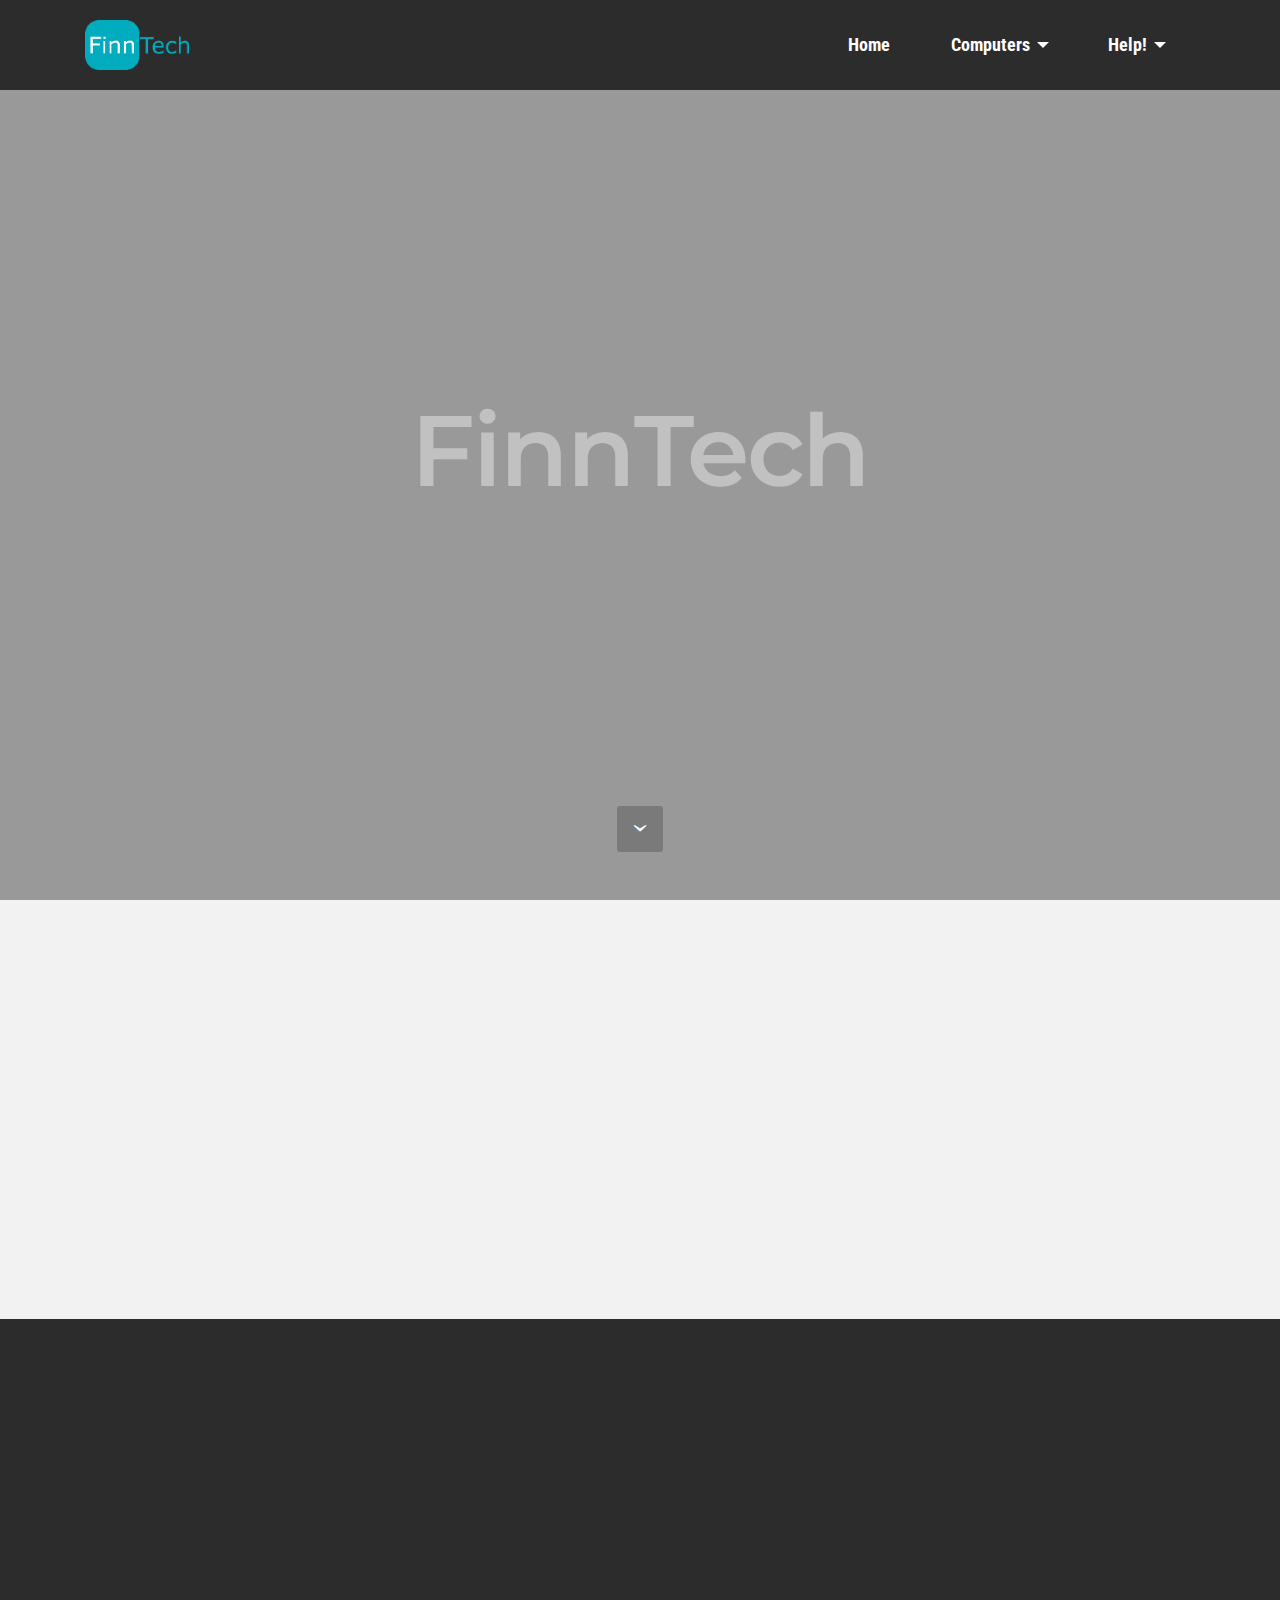
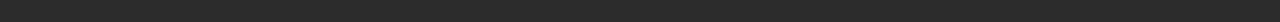
==== commit a0f014b9: "Updated WEB Pages" ====
--- a/index.html
+++ b/index.html
@@ -1,15 +1,16 @@
 <!DOCTYPE html>
 <html>
 <head>
-  <!-- Site made with Mobirise Website Builder v3.10.4, https://mobirise.com -->
+  <!-- Site made with Mobirise Website Builder v3.12.1, https://mobirise.com -->
   <meta charset="UTF-8">
   <meta http-equiv="X-UA-Compatible" content="IE=edge">
-  <meta name="generator" content="Mobirise v3.10.4, mobirise.com">
+  <meta name="generator" content="Mobirise v3.12.1, mobirise.com">
   <meta name="viewport" content="width=device-width, initial-scale=1">
-  <link rel="shortcut icon" href="assets/images/finntech-logo-267x128-26.png" type="image/x-icon">
-  <meta name="description" content="FinnTech is a company that specialises in building quality computers in the UK!
+  <link rel="shortcut icon" href="assets/images/finntech-logo-267x128-88.png" type="image/x-icon">
+  <meta name="description" content="Finn Technologies is a company that specialises in building quality computers in the UK!
 
-Currently only selling PC's in the UK.">
+Currently only selling Gaming PC's in the UK.
+">
   <title>Home</title>
   <link rel="stylesheet" href="https://fonts.googleapis.com/css?family=Lora:400,700,400italic,700italic&amp;subset=latin">
   <link rel="stylesheet" href="https://fonts.googleapis.com/css?family=Montserrat:400,700">
@@ -35,7 +36,7 @@
                 <div class="mbr-table-cell">
 
                     <div class="navbar-brand">
-                        <a href="index.html" class="navbar-logo"><img src="assets/images/finntech-logo-267x128-26.png"></a>
+                        <a href="index.html" class="navbar-logo"><img src="assets/images/finntech-logo-267x128-88.png"></a>
                         
                     </div>
 
@@ -46,7 +47,7 @@
                         <div class="hamburger-icon"></div>
                     </button>
 
-                    <ul class="nav-dropdown collapse pull-xs-right nav navbar-nav navbar-toggleable-sm" id="exCollapsingNavbar"><li class="nav-item"><a class="nav-link link" href="index.html">Home</a></li><li class="nav-item dropdown open"><a class="nav-link link dropdown-toggle" href="index.html" data-toggle="dropdown-submenu" aria-expanded="true">Computers</a><div class="dropdown-menu"><a class="dropdown-item" href="Gaming.html">Gaming<br></a><a class="dropdown-item" href="Office.html">Office<br></a></div></li><li class="nav-item dropdown"><a class="nav-link link dropdown-toggle" href="Help.html" data-toggle="dropdown-submenu" aria-expanded="false">Help!</a><div class="dropdown-menu"><a class="dropdown-item" href="Contact.html">Contact</a><a class="dropdown-item" href="Help.html">Tech Help</a></div></li></ul>
+                    <ul class="nav-dropdown collapse pull-xs-right nav navbar-nav navbar-toggleable-sm" id="exCollapsingNavbar"><li class="nav-item"><a class="nav-link link" href="index.html">Home</a></li><li class="nav-item dropdown"><a class="nav-link link dropdown-toggle" href="index.html" data-toggle="dropdown-submenu" aria-expanded="false">Computers</a><div class="dropdown-menu"><a class="dropdown-item" href="Gaming.html">Gaming<br></a><a class="dropdown-item" href="Office.html">Office<br></a></div></li><li class="nav-item dropdown"><a class="nav-link link dropdown-toggle" href="Help.html" data-toggle="dropdown-submenu" aria-expanded="false">Help!</a><div class="dropdown-menu"><a class="dropdown-item" href="Contact.html">Contact</a><a class="dropdown-item" href="Help.html">Tech Help</a></div></li></ul>
                     <button hidden="" class="navbar-toggler navbar-close" type="button" data-toggle="collapse" data-target="#exCollapsingNavbar">
                         <div class="close-icon"></div>
                     </button>
@@ -59,7 +60,7 @@
 
 </section>
 
-<section class="engine"><a rel="external" href="https://mobirise.com">best web creator software</a></section><section class="mbr-section mbr-section-hero mbr-section-full mbr-section-with-arrow mbr-after-navbar" id="header1-0" data-bg-video="https://www.youtube.com/embed/7-l3im0DhKg?rel=0&amp;amp;showinfo=0&amp;autoplay=0&amp;loop=0">
+<section class="engine"><a rel="external" href="https://mobirise.com">Mobirise</a></section><section class="mbr-section mbr-section-hero mbr-section-full mbr-section-with-arrow mbr-after-navbar" id="header1-0" data-bg-video="https://www.youtube.com/embed/7-l3im0DhKg?rel=0&amp;amp;showinfo=0&amp;autoplay=0&amp;loop=0">
 
     <div class="mbr-overlay" style="opacity: 0.4; background-color: rgb(0, 0, 0);"></div>
 
@@ -69,8 +70,8 @@
             <div class="row">
                 <div class="mbr-section col-md-10 col-md-offset-1 text-xs-center">
 
-                    <h1 class="mbr-section-title display-1">FinnTech PC's</h1>
-                    <p class="mbr-section-lead lead"><strong>Reliable PC's and cheap repairs.</strong></p>
+                    <h1 class="mbr-section-title display-1">FinnTech</h1>
+                    <p class="mbr-section-lead lead"></p>
                     
                 </div>
             </div>
@@ -88,7 +89,7 @@
         <div class="row">
             <div class="col-md-8 col-md-offset-2 text-xs-center">
                 <h3 class="mbr-section-title display-2">What We Do!</h3>
-                <div class="lead"><p>We create PC's for the people of the UK</p><p>We create computers that range from office to gaming computers!</p><h6>( Not to be confused with finntechnologies)</h6></div>
+                <div class="lead"><p>We create PC's for the people of the UK</p><p>We create computers that range from office to gaming computers!</p><h6><br></h6></div>
                 
             </div>
         </div>
@@ -124,11 +125,11 @@
   <script src="assets/web/assets/jquery/jquery.min.js"></script>
   <script src="assets/tether/tether.min.js"></script>
   <script src="assets/bootstrap/js/bootstrap.min.js"></script>
-  <script src="assets/smooth-scroll/SmoothScroll.js"></script>
-  <script src="assets/viewportChecker/jquery.viewportchecker.js"></script>
-  <script src="assets/jquery-mb-ytplayer/jquery.mb.YTPlayer.min.js"></script>
+  <script src="assets/smooth-scroll/smooth-scroll.js"></script>
+  <script src="assets/jquery-mb-ytplayer/jquery.mb.ytplayer.min.js"></script>
+  <script src="assets/viewport-checker/jquery.viewportchecker.js"></script>
   <script src="assets/dropdown/js/script.min.js"></script>
-  <script src="assets/touchSwipe/jquery.touchSwipe.min.js"></script>
+  <script src="assets/touch-swipe/jquery.touch-swipe.min.js"></script>
   <script src="assets/theme/js/script.js"></script>
   
   
--- a/assets/mobirise/css/mbr-additional.css
+++ b/assets/mobirise/css/mbr-additional.css
@@ -444,15 +444,15 @@
   font-family: 'Montserrat', sans-serif;
 }
 #ext_menu-0 .navbar-toggler {
-  color: #3d8eb9;
+  color: #ffffff;
 }
 #ext_menu-0 .close-icon::before,
 #ext_menu-0 .close-icon::after {
-  background-color: #3d8eb9;
+  background-color: #ffffff;
 }
 #ext_menu-0 .link,
 #ext_menu-0 .dropdown-item {
-  color: #3d8eb9;
+  color: #ffffff;
   font-family: 'Roboto Condensed', sans-serif;
 }
 #ext_menu-0 .link {
@@ -485,7 +485,7 @@
   background: #2c2c2c;
 }
 #ext_menu-0 .bg-color.transparent .link {
-  color: #3d8eb9;
+  color: #ffffff;
   transition: none;
 }
 #ext_menu-0 .bg-color.transparent.opened .link {
@@ -519,15 +519,15 @@
   font-family: 'Montserrat', sans-serif;
 }
 #ext_menu-0 .navbar-toggler {
-  color: #3d8eb9;
+  color: #ffffff;
 }
 #ext_menu-0 .close-icon::before,
 #ext_menu-0 .close-icon::after {
-  background-color: #3d8eb9;
+  background-color: #ffffff;
 }
 #ext_menu-0 .link,
 #ext_menu-0 .dropdown-item {
-  color: #3d8eb9;
+  color: #ffffff;
   font-family: 'Roboto Condensed', sans-serif;
 }
 #ext_menu-0 .link {
@@ -560,7 +560,7 @@
   background: #2c2c2c;
 }
 #ext_menu-0 .bg-color.transparent .link {
-  color: #3d8eb9;
+  color: #ffffff;
   transition: none;
 }
 #ext_menu-0 .bg-color.transparent.opened .link {
@@ -597,15 +597,15 @@
   font-family: 'Montserrat', sans-serif;
 }
 #ext_menu-0 .navbar-toggler {
-  color: #3d8eb9;
+  color: #ffffff;
 }
 #ext_menu-0 .close-icon::before,
 #ext_menu-0 .close-icon::after {
-  background-color: #3d8eb9;
+  background-color: #ffffff;
 }
 #ext_menu-0 .link,
 #ext_menu-0 .dropdown-item {
-  color: #3d8eb9;
+  color: #ffffff;
   font-family: 'Roboto Condensed', sans-serif;
 }
 #ext_menu-0 .link {
@@ -638,7 +638,7 @@
   background: #2c2c2c;
 }
 #ext_menu-0 .bg-color.transparent .link {
-  color: #3d8eb9;
+  color: #ffffff;
   transition: none;
 }
 #ext_menu-0 .bg-color.transparent.opened .link {
@@ -675,15 +675,15 @@
   font-family: 'Montserrat', sans-serif;
 }
 #ext_menu-0 .navbar-toggler {
-  color: #3d8eb9;
+  color: #ffffff;
 }
 #ext_menu-0 .close-icon::before,
 #ext_menu-0 .close-icon::after {
-  background-color: #3d8eb9;
+  background-color: #ffffff;
 }
 #ext_menu-0 .link,
 #ext_menu-0 .dropdown-item {
-  color: #3d8eb9;
+  color: #ffffff;
   font-family: 'Roboto Condensed', sans-serif;
 }
 #ext_menu-0 .link {
@@ -716,7 +716,7 @@
   background: #2c2c2c;
 }
 #ext_menu-0 .bg-color.transparent .link {
-  color: #3d8eb9;
+  color: #ffffff;
   transition: none;
 }
 #ext_menu-0 .bg-color.transparent.opened .link {
@@ -728,7 +728,7 @@
 }
 #ext_menu-0 .link[aria-expanded="true"],
 #ext_menu-0 .dropdown-item[aria-expanded="true"] {
-  color: #c0a375!important;
+  color: #ffffff!important;
 }
 #header5-0 .mbr-section-title {
   color: #000;
@@ -756,15 +756,15 @@
   font-family: 'Montserrat', sans-serif;
 }
 #ext_menu-0 .navbar-toggler {
-  color: #3d8eb9;
+  color: #ffffff;
 }
 #ext_menu-0 .close-icon::before,
 #ext_menu-0 .close-icon::after {
-  background-color: #3d8eb9;
+  background-color: #ffffff;
 }
 #ext_menu-0 .link,
 #ext_menu-0 .dropdown-item {
-  color: #3d8eb9;
+  color: #ffffff;
   font-family: 'Roboto Condensed', sans-serif;
 }
 #ext_menu-0 .link {
@@ -797,7 +797,7 @@
   background: #2c2c2c;
 }
 #ext_menu-0 .bg-color.transparent .link {
-  color: #3d8eb9;
+  color: #ffffff;
   transition: none;
 }
 #ext_menu-0 .bg-color.transparent.opened .link {
@@ -861,15 +861,15 @@
   font-family: 'Montserrat', sans-serif;
 }
 #page6-ext_menu-0 .navbar-toggler {
-  color: #3d8eb9;
+  color: #ffffff;
 }
 #page6-ext_menu-0 .close-icon::before,
 #page6-ext_menu-0 .close-icon::after {
-  background-color: #3d8eb9;
+  background-color: #ffffff;
 }
 #page6-ext_menu-0 .link,
 #page6-ext_menu-0 .dropdown-item {
-  color: #3d8eb9;
+  color: #ffffff;
   font-family: 'Roboto Condensed', sans-serif;
 }
 #page6-ext_menu-0 .link {
@@ -902,7 +902,7 @@
   background: #2c2c2c;
 }
 #page6-ext_menu-0 .bg-color.transparent .link {
-  color: #3d8eb9;
+  color: #ffffff;
   transition: none;
 }
 #page6-ext_menu-0 .bg-color.transparent.opened .link {
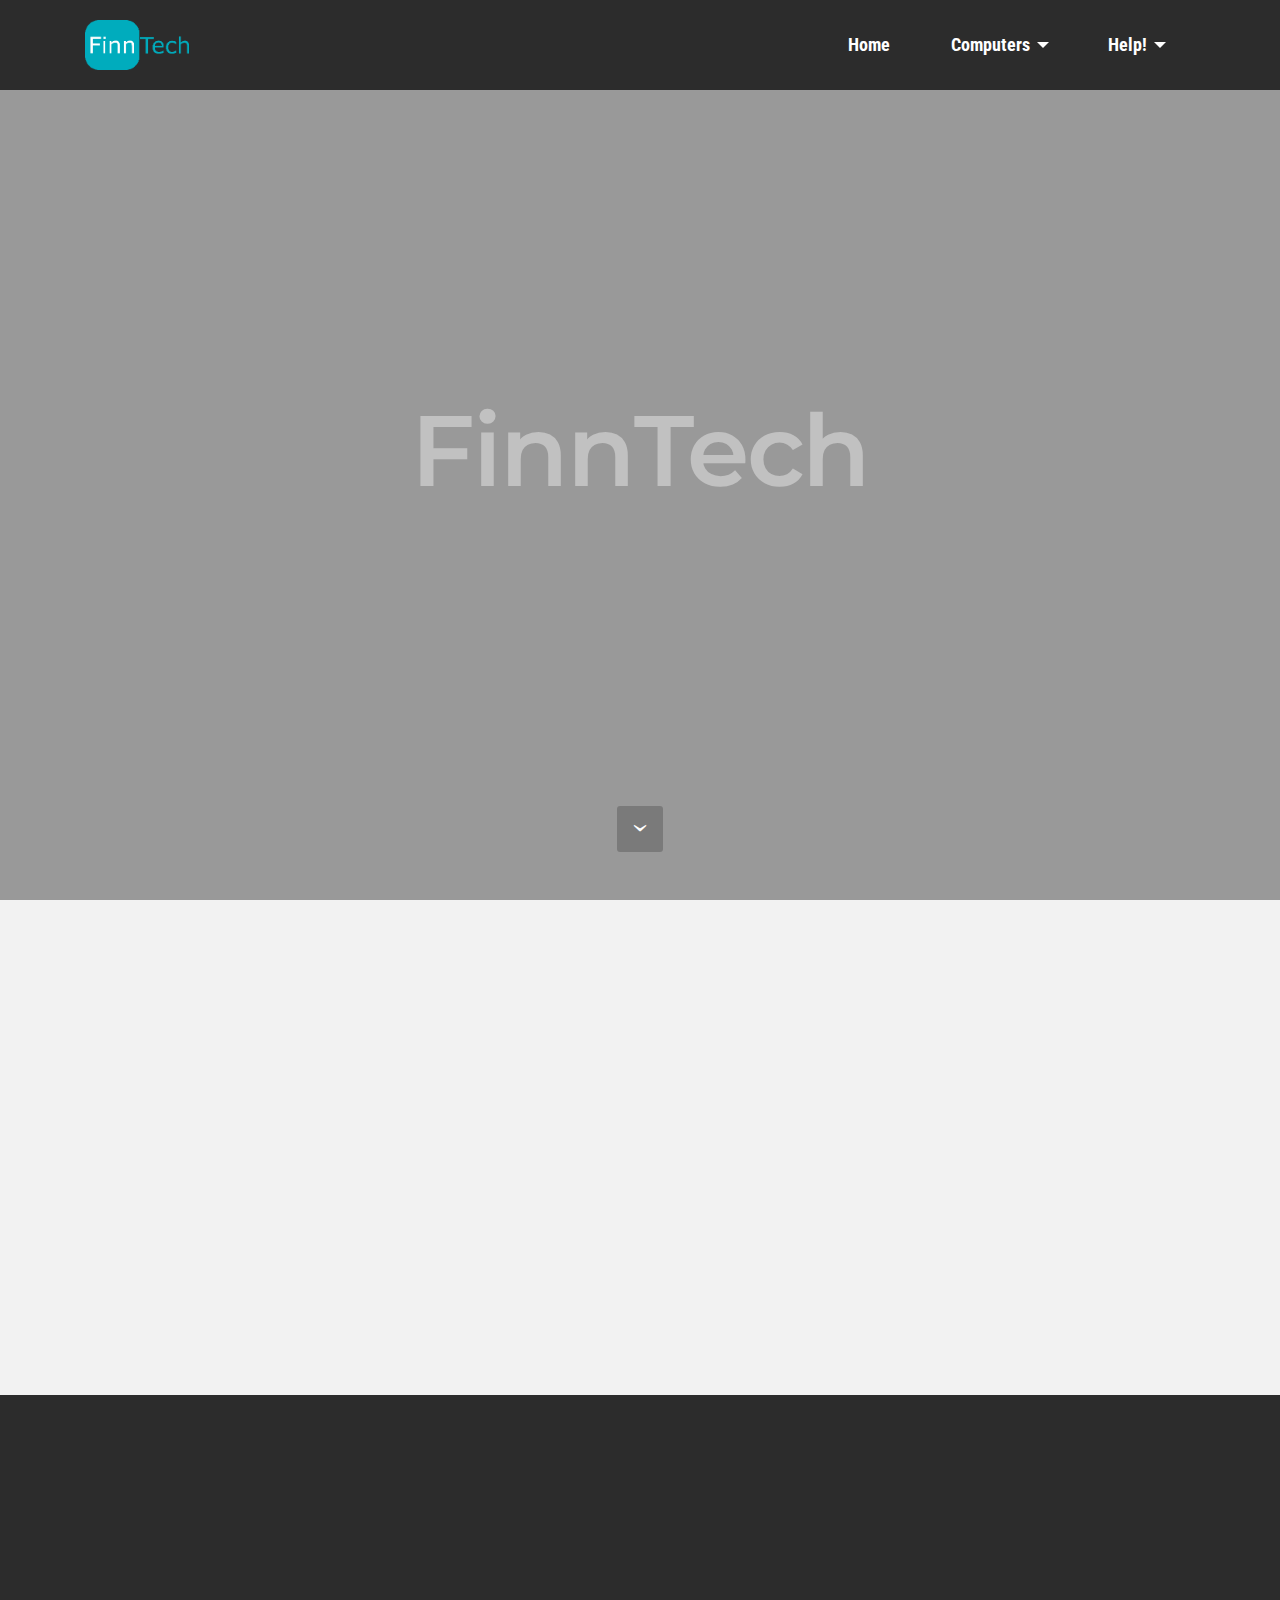
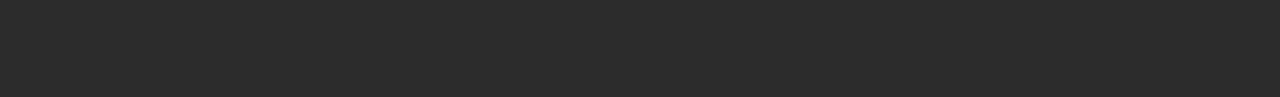
==== commit faa10acb: "Replaced Asset" ====
--- a/index.html
+++ b/index.html
@@ -60,7 +60,7 @@
 
 </section>
 
-<section class="engine"><a rel="external" href="https://mobirise.com">Mobirise</a></section><section class="mbr-section mbr-section-hero mbr-section-full mbr-section-with-arrow mbr-after-navbar" id="header1-0" data-bg-video="https://www.youtube.com/embed/7-l3im0DhKg?rel=0&amp;amp;showinfo=0&amp;autoplay=0&amp;loop=0">
+<section class="engine"><a rel="external" href="https://mobirise.com">Website Generator</a></section><section class="mbr-section mbr-section-hero mbr-section-full mbr-section-with-arrow mbr-after-navbar" id="header1-0" data-bg-video="https://www.youtube.com/embed/7-l3im0DhKg?rel=0&amp;amp;showinfo=0&amp;autoplay=0&amp;loop=0">
 
     <div class="mbr-overlay" style="opacity: 0.4; background-color: rgb(0, 0, 0);"></div>
 
@@ -89,7 +89,7 @@
         <div class="row">
             <div class="col-md-8 col-md-offset-2 text-xs-center">
                 <h3 class="mbr-section-title display-2">What We Do!</h3>
-                <div class="lead"><p>We create PC's for the people of the UK</p><p>We create computers that range from office to gaming computers!</p><h6><br></h6></div>
+                <div class="lead"><p>We create Custom PC's for the people of the UK</p><p>We create computers that range from office to gaming computers!</p><p><br></p><p>Our Gaming Computers can be seen if you click here!</p></div>
                 
             </div>
         </div>
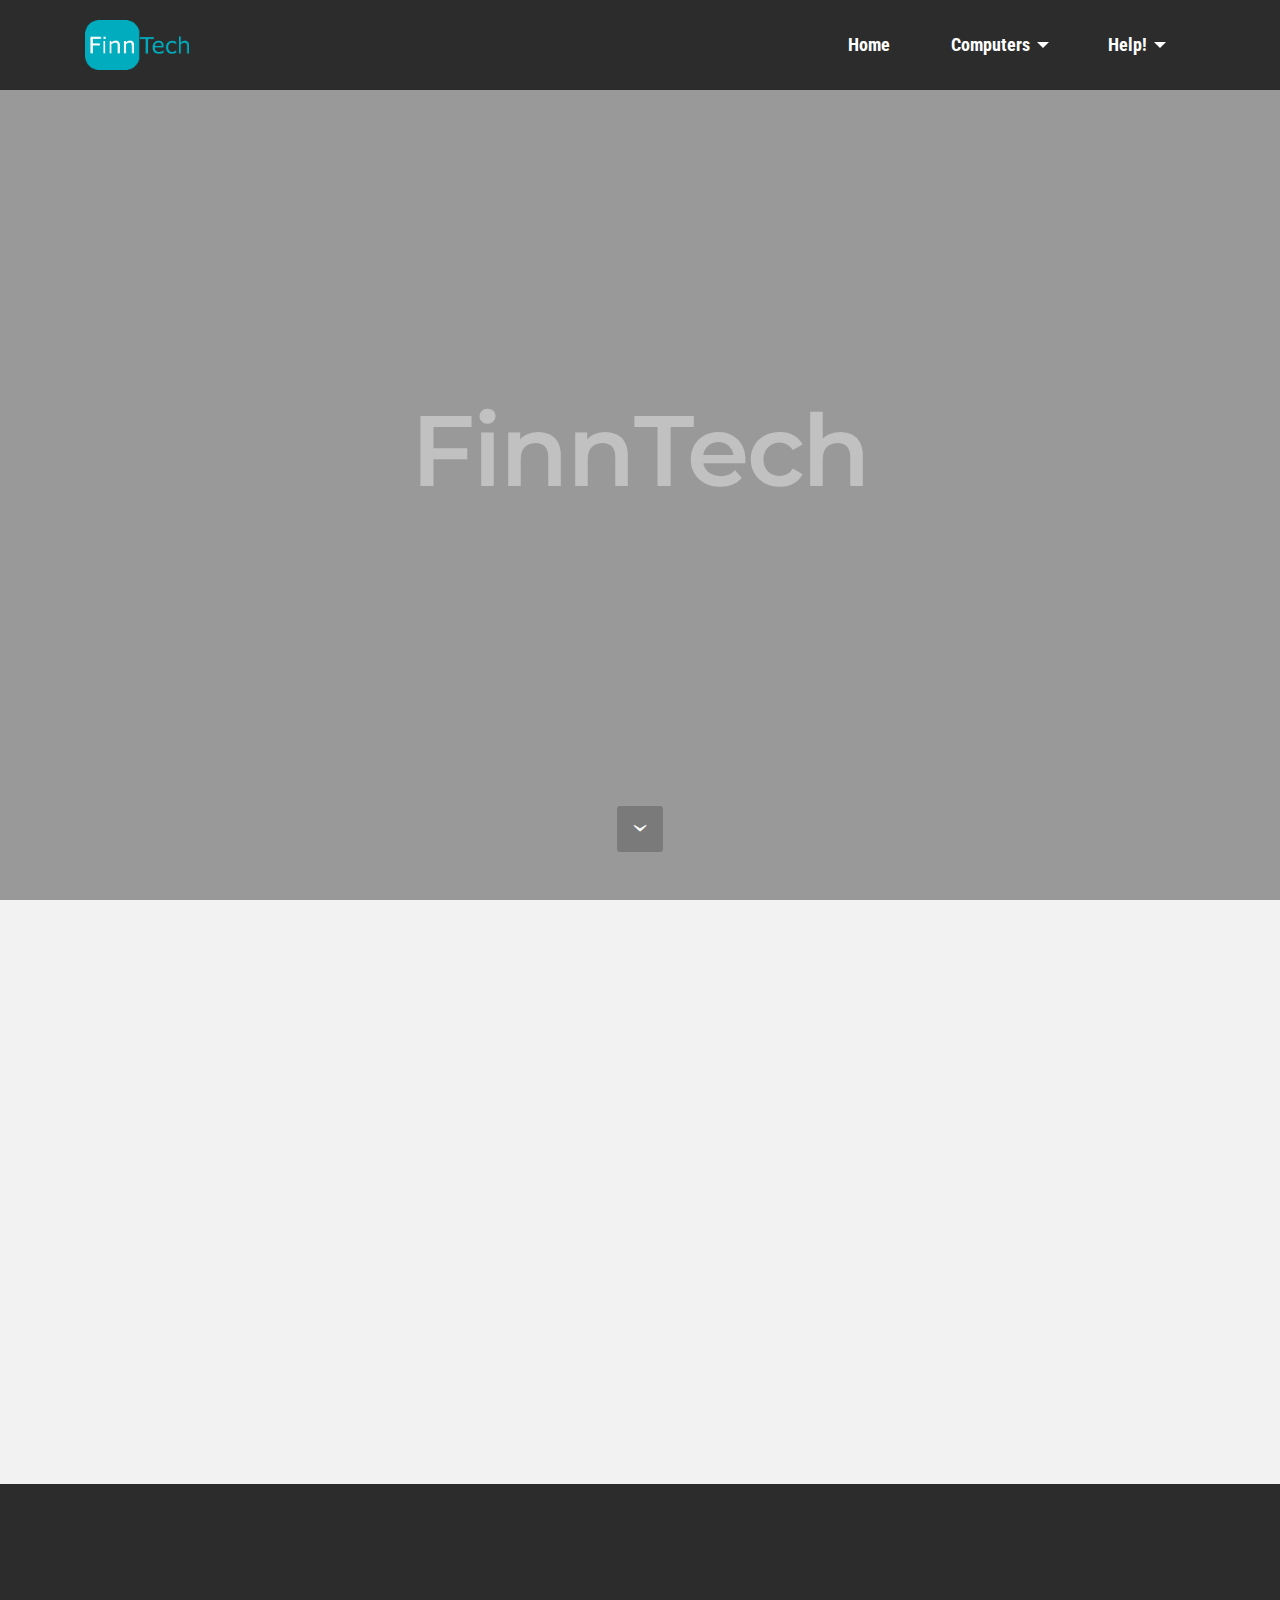
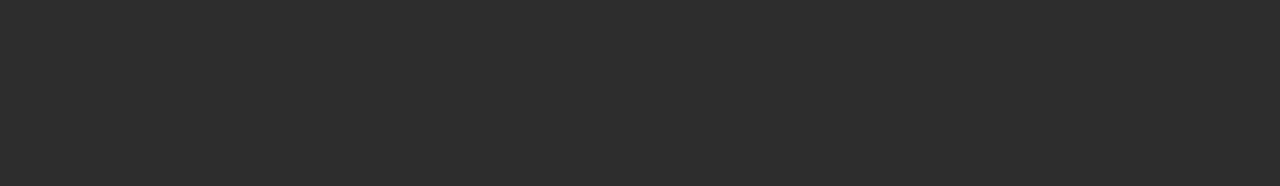
==== commit 92e54b2d: "Replaced Asset" ====
--- a/index.html
+++ b/index.html
@@ -60,7 +60,7 @@
 
 </section>
 
-<section class="engine"><a rel="external" href="https://mobirise.com">Website Generator</a></section><section class="mbr-section mbr-section-hero mbr-section-full mbr-section-with-arrow mbr-after-navbar" id="header1-0" data-bg-video="https://www.youtube.com/embed/7-l3im0DhKg?rel=0&amp;amp;showinfo=0&amp;autoplay=0&amp;loop=0">
+<section class="engine"><a rel="external" href="https://mobirise.com">https://mobirise.com/</a></section><section class="mbr-section mbr-section-hero mbr-section-full mbr-section-with-arrow mbr-after-navbar" id="header1-0" data-bg-video="https://www.youtube.com/embed/7-l3im0DhKg?rel=0&amp;amp;showinfo=0&amp;autoplay=0&amp;loop=0">
 
     <div class="mbr-overlay" style="opacity: 0.4; background-color: rgb(0, 0, 0);"></div>
 
@@ -90,7 +90,7 @@
             <div class="col-md-8 col-md-offset-2 text-xs-center">
                 <h3 class="mbr-section-title display-2">What We Do!</h3>
                 <div class="lead"><p>We create Custom PC's for the people of the UK</p><p>We create computers that range from office to gaming computers!</p><p><br></p><p>Our Gaming Computers can be seen if you click here!</p></div>
-                
+                <div><a class="btn btn-danger" href="Gaming.html">Gaming!</a></div>
             </div>
         </div>
     </div>
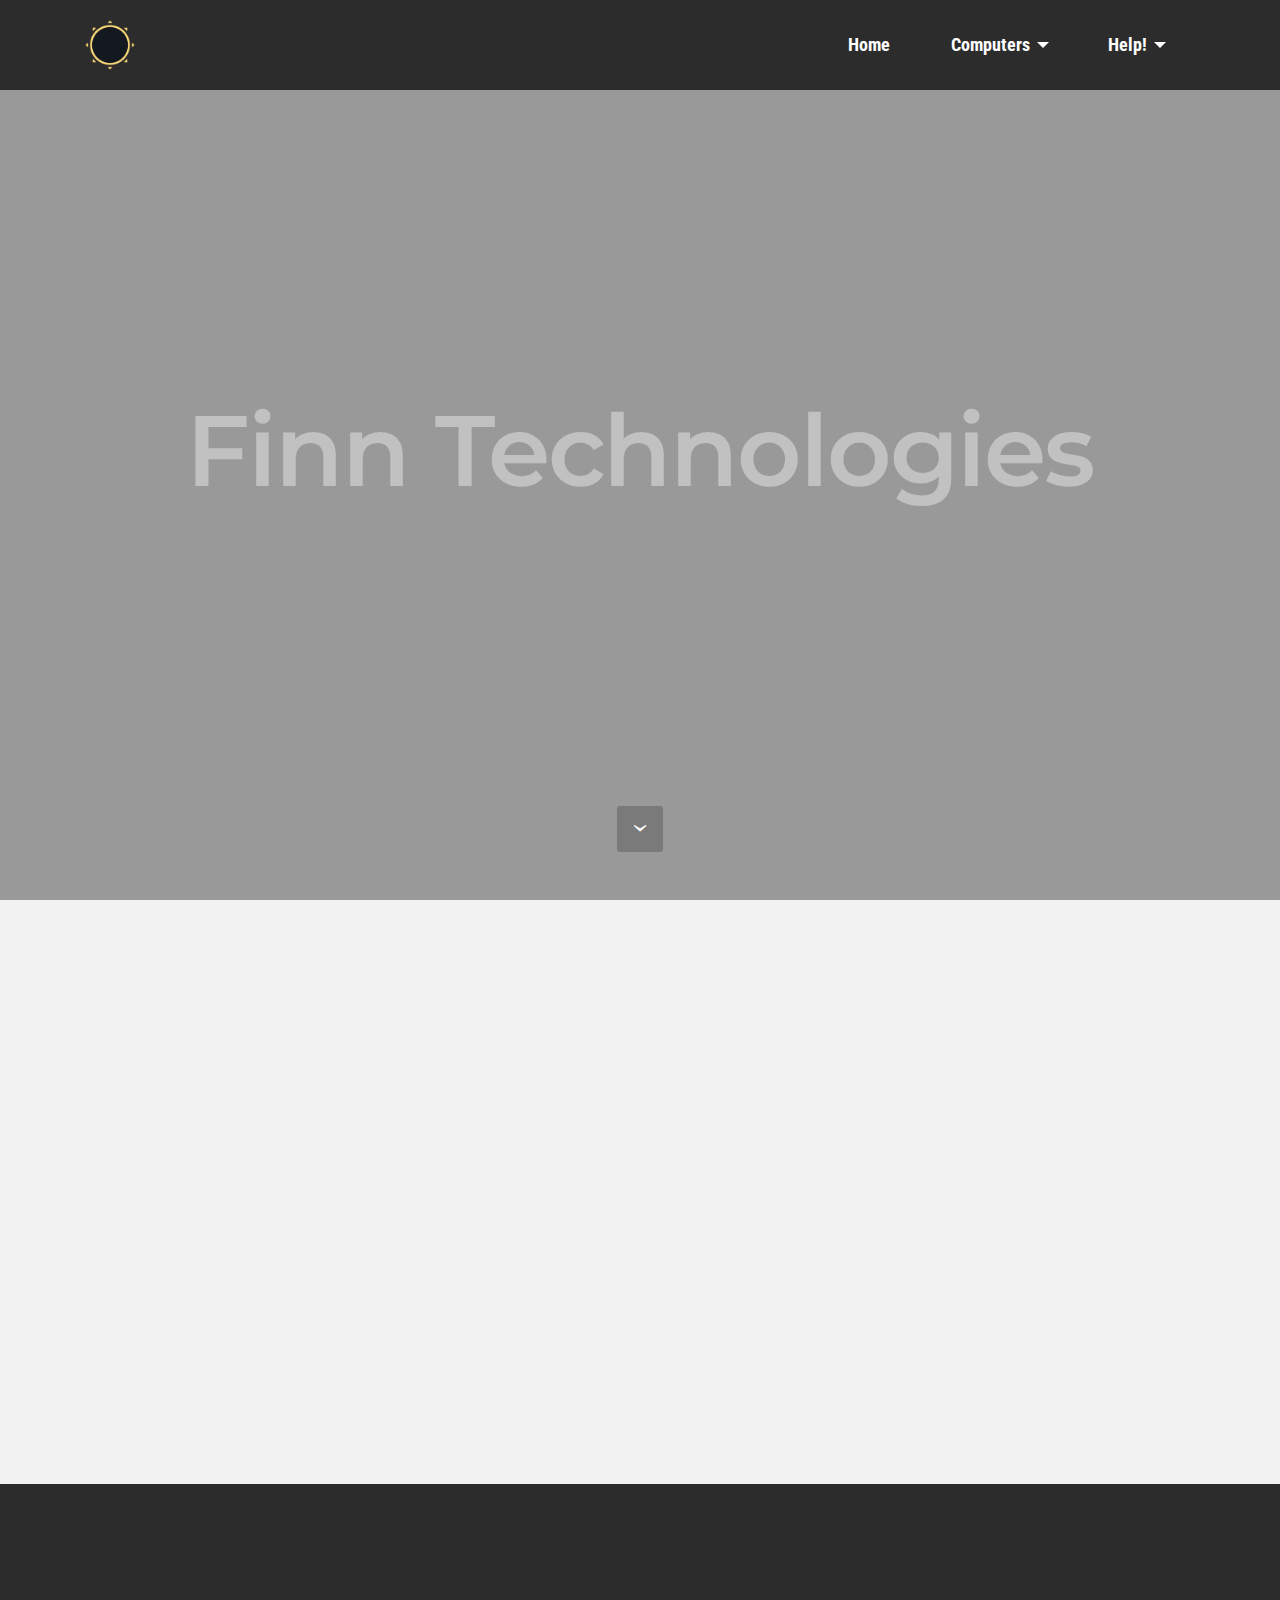
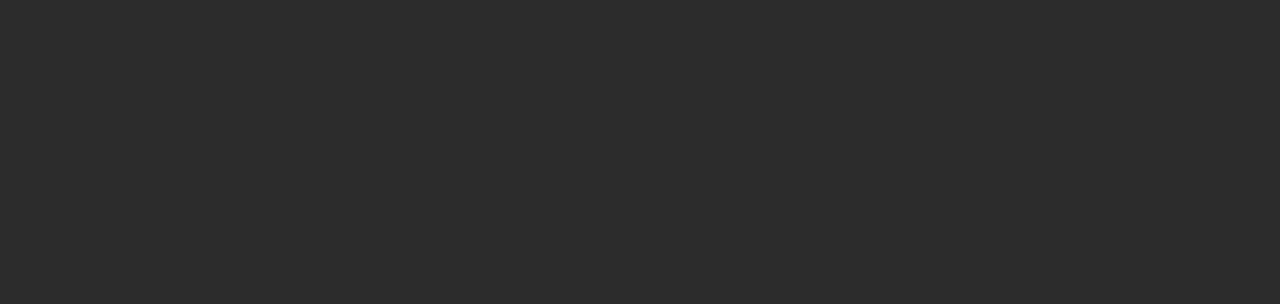
==== commit d91a285f: "Mercuy is now pluto..." ====
--- a/index.html
+++ b/index.html
@@ -6,7 +6,7 @@
   <meta http-equiv="X-UA-Compatible" content="IE=edge">
   <meta name="generator" content="Mobirise v3.12.1, mobirise.com">
   <meta name="viewport" content="width=device-width, initial-scale=1">
-  <link rel="shortcut icon" href="assets/images/finntech-logo-267x128-88.png" type="image/x-icon">
+  <link rel="shortcut icon" href="assets/images/plain.svg" type="image/x-icon">
   <meta name="description" content="Finn Technologies is a company that specialises in building quality computers in the UK!
 
 Currently only selling Gaming PC's in the UK.
@@ -36,7 +36,7 @@
                 <div class="mbr-table-cell">
 
                     <div class="navbar-brand">
-                        <a href="index.html" class="navbar-logo"><img src="assets/images/finntech-logo-267x128-88.png"></a>
+                        <a href="index.html" class="navbar-logo"><img src="assets/images/plain.svg"></a>
                         
                     </div>
 
@@ -70,7 +70,7 @@
             <div class="row">
                 <div class="mbr-section col-md-10 col-md-offset-1 text-xs-center">
 
-                    <h1 class="mbr-section-title display-1">FinnTech</h1>
+                    <h1 class="mbr-section-title display-1">Finn Technologies</h1>
                     <p class="mbr-section-lead lead"></p>
                     
                 </div>
@@ -102,7 +102,7 @@
     <div class="container">
         <div class="row">
             <div class="mbr-footer-content col-xs-12 col-md-3">
-                <div><a href="index.html"><img src="assets/images/finntech-logo-128x61-31.png"></a></div>
+                <div><a href="index.html"><img src="assets/images/untitled2.svg"></a></div>
             </div>
             <div class="mbr-footer-content col-xs-12 col-md-3">
                 <p><strong>Address</strong><br><strong>
--- a/assets/mobirise/css/mbr-additional.css
+++ b/assets/mobirise/css/mbr-additional.css
@@ -623,6 +623,84 @@
 }
 #ext_menu-0 .link[aria-expanded="true"],
 #ext_menu-0 .dropdown-menu {
+  background: #33834a;
+}
+#ext_menu-0 .nav-dropdown-sm .link:focus,
+#ext_menu-0 .nav-dropdown-sm .link:hover,
+#ext_menu-0 .nav-dropdown-sm .dropdown-item:focus,
+#ext_menu-0 .nav-dropdown-sm .dropdown-item:hover {
+  background: #3d9d59!important;
+}
+#ext_menu-0 .navbar,
+#ext_menu-0 .nav-dropdown-sm,
+#ext_menu-0 .nav-dropdown-sm .link[aria-expanded="true"],
+#ext_menu-0 .nav-dropdown-sm .dropdown-menu {
+  background: #41a85f;
+}
+#ext_menu-0 .bg-color.transparent .link {
+  color: #ffffff;
+  transition: none;
+}
+#ext_menu-0 .bg-color.transparent.opened .link {
+  transition: color 0.2s ease-in-out;
+}
+#ext_menu-0 .bg-color.transparent.opened .link:hover,
+#ext_menu-0 .bg-color.transparent.opened .link:focus {
+  color: #ffffff;
+}
+#ext_menu-0 .link[aria-expanded="true"],
+#ext_menu-0 .dropdown-item[aria-expanded="true"] {
+  color: #ffffff!important;
+}
+#Gaming-features3-0 P {
+  text-align: center;
+}
+#Contact-contacts1-0 P {
+  color: #4b4b4b;
+}
+#Contact-contacts1-0 STRONG {
+  color: #ffffff;
+}
+#Contact-contacts1-0 B {
+  color: #ffffff;
+}
+
+
+#ext_menu-0 .hide-buttons .nav-btn {
+  display: none !important;
+}
+#ext_menu-0 .navbar-caption {
+  color: #ffffff;
+  font-size: 18px;
+  font-family: 'Montserrat', sans-serif;
+}
+#ext_menu-0 .navbar-toggler {
+  color: #ffffff;
+}
+#ext_menu-0 .close-icon::before,
+#ext_menu-0 .close-icon::after {
+  background-color: #ffffff;
+}
+#ext_menu-0 .link,
+#ext_menu-0 .dropdown-item {
+  color: #ffffff;
+  font-family: 'Roboto Condensed', sans-serif;
+}
+#ext_menu-0 .link {
+  font-size: 1.15rem;
+}
+#ext_menu-0 .dropdown-item,
+#ext_menu-0 .nav-dropdown-sm .link {
+  font-size: 1.245rem;
+}
+#ext_menu-0 .link:hover,
+#ext_menu-0 .dropdown-item:hover,
+#ext_menu-0 .link:focus,
+#ext_menu-0 .dropdown-item:focus {
+  color: #ffffff;
+}
+#ext_menu-0 .link[aria-expanded="true"],
+#ext_menu-0 .dropdown-menu {
   background: #121212;
 }
 #ext_menu-0 .nav-dropdown-sm .link:focus,
@@ -652,8 +730,11 @@
 #ext_menu-0 .dropdown-item[aria-expanded="true"] {
   color: #ffffff!important;
 }
-#Gaming-features3-0 P {
-  text-align: center;
+#header5-0 .mbr-section-title {
+  color: #000;
+}
+#header5-0 .mbr-section-lead {
+  color: #9c9a9a;
 }
 #Contact-contacts1-0 P {
   color: #4b4b4b;
@@ -736,87 +817,6 @@
 #header5-0 .mbr-section-lead {
   color: #9c9a9a;
 }
-#Contact-contacts1-0 P {
-  color: #4b4b4b;
-}
-#Contact-contacts1-0 STRONG {
-  color: #ffffff;
-}
-#Contact-contacts1-0 B {
-  color: #ffffff;
-}
-
-
-#ext_menu-0 .hide-buttons .nav-btn {
-  display: none !important;
-}
-#ext_menu-0 .navbar-caption {
-  color: #ffffff;
-  font-size: 18px;
-  font-family: 'Montserrat', sans-serif;
-}
-#ext_menu-0 .navbar-toggler {
-  color: #ffffff;
-}
-#ext_menu-0 .close-icon::before,
-#ext_menu-0 .close-icon::after {
-  background-color: #ffffff;
-}
-#ext_menu-0 .link,
-#ext_menu-0 .dropdown-item {
-  color: #ffffff;
-  font-family: 'Roboto Condensed', sans-serif;
-}
-#ext_menu-0 .link {
-  font-size: 1.15rem;
-}
-#ext_menu-0 .dropdown-item,
-#ext_menu-0 .nav-dropdown-sm .link {
-  font-size: 1.245rem;
-}
-#ext_menu-0 .link:hover,
-#ext_menu-0 .dropdown-item:hover,
-#ext_menu-0 .link:focus,
-#ext_menu-0 .dropdown-item:focus {
-  color: #ffffff;
-}
-#ext_menu-0 .link[aria-expanded="true"],
-#ext_menu-0 .dropdown-menu {
-  background: #121212;
-}
-#ext_menu-0 .nav-dropdown-sm .link:focus,
-#ext_menu-0 .nav-dropdown-sm .link:hover,
-#ext_menu-0 .nav-dropdown-sm .dropdown-item:focus,
-#ext_menu-0 .nav-dropdown-sm .dropdown-item:hover {
-  background: #242424!important;
-}
-#ext_menu-0 .navbar,
-#ext_menu-0 .nav-dropdown-sm,
-#ext_menu-0 .nav-dropdown-sm .link[aria-expanded="true"],
-#ext_menu-0 .nav-dropdown-sm .dropdown-menu {
-  background: #2c2c2c;
-}
-#ext_menu-0 .bg-color.transparent .link {
-  color: #ffffff;
-  transition: none;
-}
-#ext_menu-0 .bg-color.transparent.opened .link {
-  transition: color 0.2s ease-in-out;
-}
-#ext_menu-0 .bg-color.transparent.opened .link:hover,
-#ext_menu-0 .bg-color.transparent.opened .link:focus {
-  color: #ffffff;
-}
-#ext_menu-0 .link[aria-expanded="true"],
-#ext_menu-0 .dropdown-item[aria-expanded="true"] {
-  color: #ffffff!important;
-}
-#header5-0 .mbr-section-title {
-  color: #000;
-}
-#header5-0 .mbr-section-lead {
-  color: #9c9a9a;
-}
 #content5-0 .mbr-section-title,
 #content5-0 p {
   color: #fff;
